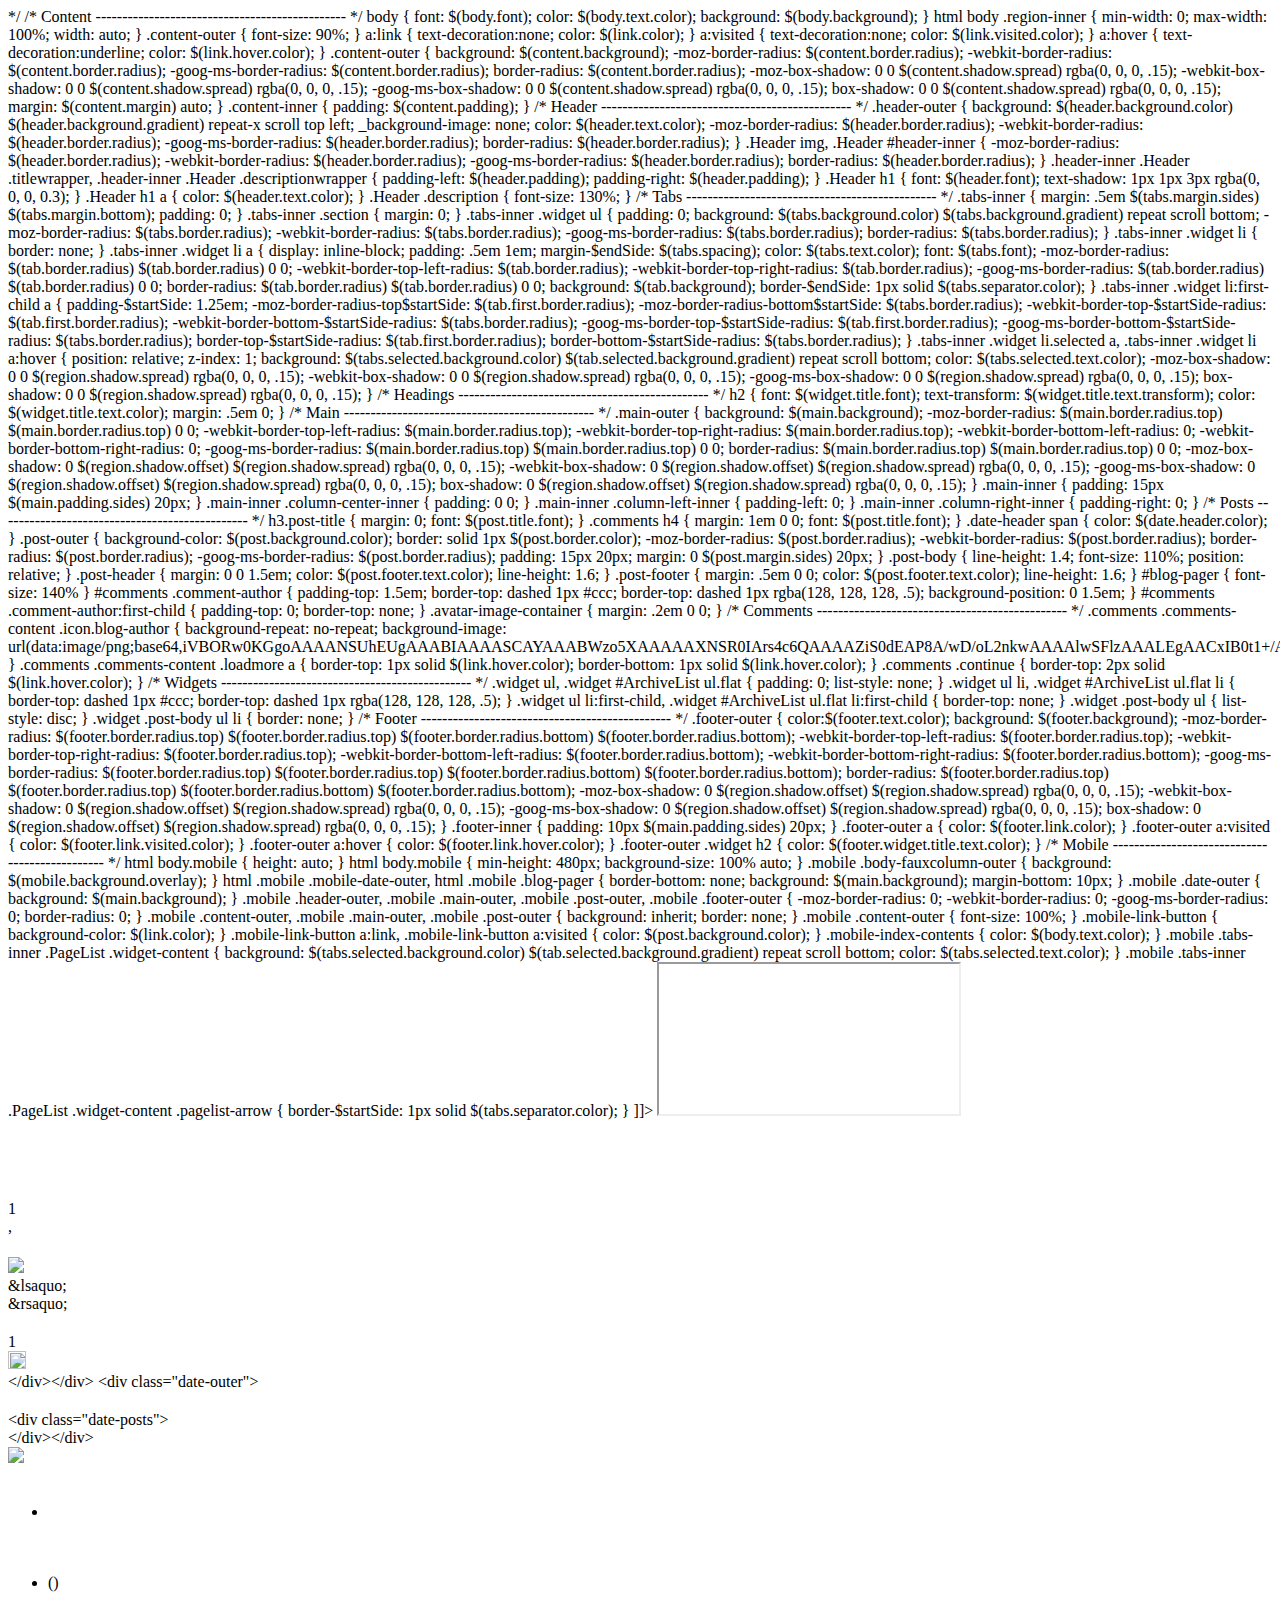
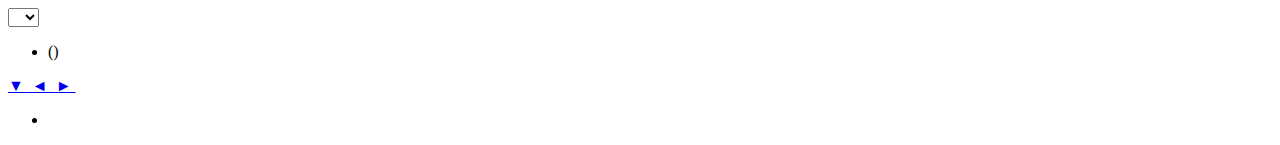
==== blogger_template.html @ 4c31a411 "- added licence - fixed some css issues in test.html" ====
﻿<?xml version="1.0" encoding="UTF-8" ?>
<!DOCTYPE html>
<html b:version='2' class='v2' expr:dir='data:blog.languageDirection' xmlns='http://www.w3.org/1999/xhtml' xmlns:b='http://www.google.com/2005/gml/b' xmlns:data='http://www.google.com/2005/gml/data' xmlns:expr='http://www.google.com/2005/gml/expr'>
  <head>
    <!--- GAME LINKS AND SCRIPTS -->
    <link href="http://www.info.polymtl.ca/~jumonb/jasteroids/blog.css" rel="stylesheet" type="text/css"/>
    <script src="http://www.info.polymtl.ca/~jumonb/jasteroids/Scripts/Blog/blog.js" type="text/javascript"></script>
    <!--- END GAME AND LINKS -->
    
    <meta content='IE=EmulateIE7' http-equiv='X-UA-Compatible'/>
    <b:if cond='data:blog.isMobile'>
      <meta content='width=device-width,initial-scale=1.0,minimum-scale=1.0,maximum-scale=1.0' name='viewport'/>
    <b:else/>
      <meta content='width=1100' name='viewport'/>
    </b:if>
    <b:include data='blog' name='all-head-content'/>
    <title><data:blog.pageTitle/></title>
    <meta expr:content='data:blog.metaDescription' name='description'/>

    <b:skin><![CDATA[/*-----------------------------------------------

Blogger Template Style
Name:     Picture Window
Designer: Josh Peterson
URL:      www.noaesthetic.com
----------------------------------------------- */

/* Variable definitions
   ====================
   <Variable name="keycolor" description="Main Color" type="color" default="#1a222a" value="#ff9900"/>
   <Variable name="body.background" description="Body Background" type="background"
       color="$(body.background.color)" default="#111111 url(http://themes.googleusercontent.com/image?id=1OACCYOE0-eoTRTfsBuX1NMN9nz599ufI1Jh0CggPFA_sK80AGkIr8pLtYRpNUKPmwtEa) repeat-x fixed top center" value="#fafafa url(http://themes.googleusercontent.com/image?id=1iJBX-a-hBX2tKaDdERpElPUmvb4r5MDX9lEx06AA-UtZIQCYziZg3PFbmOyt-g2sH8Jo) repeat-x fixed top center"/>

   <Group description="Page Text" selector="body">
     <Variable name="body.font" description="Font" type="font"
         default="normal normal 15px Arial, Tahoma, Helvetica, FreeSans, sans-serif" value="normal normal 15px Arial, Tahoma, Helvetica, FreeSans, sans-serif"/>
     <Variable name="body.text.color" description="Text Color" type="color" default="#333333" value="#cccccc"/>
   </Group>

   <Group description="Backgrounds" selector=".body-fauxcolumns-outer">
     <Variable name="body.background.color" description="Outer Background" type="color" default="#296695" value="#336699"/>
     <Variable name="header.background.color" description="Header Background" type="color" default="transparent" value="transparent"/>
     <Variable name="post.background.color" description="Post Background" type="color" default="#ffffff" value="#1c1c1c"/>
   </Group>

   <Group description="Links" selector=".main-outer">
     <Variable name="link.color" description="Link Color" type="color" default="#336699" value="#ff9900"/>
     <Variable name="link.visited.color" description="Visited Color" type="color" default="#6699cc" value="#dd7700"/>
     <Variable name="link.hover.color" description="Hover Color" type="color" default="#33aaff" value="#ffaa00"/>
   </Group>

   <Group description="Blog Title" selector=".header h1">
     <Variable name="header.font" description="Title Font" type="font"
         default="normal normal 36px Arial, Tahoma, Helvetica, FreeSans, sans-serif" value="normal normal 48px Georgia, Utopia, 'Palatino Linotype', Palatino, serif"/>
     <Variable name="header.text.color" description="Text Color" type="color" default="#ffffff"  value="#ffffff"/>
   </Group>

   <Group description="Tabs Text" selector=".tabs-inner .widget li a">
     <Variable name="tabs.font" description="Font" type="font"
         default="normal normal 15px Arial, Tahoma, Helvetica, FreeSans, sans-serif" value="normal normal 15px Georgia, Utopia, 'Palatino Linotype', Palatino, serif"/>
     <Variable name="tabs.text.color" description="Text Color" type="color" default="#ffffff" value="$(link.color)"/>
     <Variable name="tabs.selected.text.color" description="Selected Color" type="color" default="$(link.color)" value="#ffffff"/>
   </Group>

   <Group description="Tabs Background" selector=".tabs-outer .PageList">
     <Variable name="tabs.background.color" description="Background Color" type="color" default="transparent" value="#1c1c1c"/>
     <Variable name="tabs.selected.background.color" description="Selected Color" type="color" default="transparent" value="#dd7700"/>
     <Variable name="tabs.separator.color" description="Separator Color" type="color" default="transparent" value="#000000"/>
   </Group>

   <Group description="Post Title" selector="h3.post-title, .comments h4">
     <Variable name="post.title.font" description="Title Font" type="font"
         default="normal normal 18px Arial, Tahoma, Helvetica, FreeSans, sans-serif" value="normal normal 18px Georgia, Utopia, 'Palatino Linotype', Palatino, serif"/>
   </Group>

   <Group description="Date Header" selector=".date-header">
     <Variable name="date.header.color" description="Text Color" type="color" default="$(body.text.color)" value="$(body.text.color)"/>
   </Group>

   <Group description="Post" selector=".post">
     <Variable name="post.footer.text.color" description="Footer Text Color" type="color" default="#999999" value="#999999"/>
     <Variable name="post.border.color" description="Border Color" type="color" default="#dddddd" value="transparent"/>
   </Group>

   <Group description="Gadgets" selector="h2">
     <Variable name="widget.title.font" description="Title Font" type="font"
        default="bold normal 13px Arial, Tahoma, Helvetica, FreeSans, sans-serif" value="normal normal 18px Georgia, Utopia, 'Palatino Linotype', Palatino, serif"/>
     <Variable name="widget.title.text.color" description="Title Color" type="color" default="#888888" value="#ffffff"/>
   </Group>

   <Group description="Footer" selector=".footer-outer">
     <Variable name="footer.text.color" description="Text Color" type="color" default="#cccccc" value="$(body.text.color)"/>
     <Variable name="footer.widget.title.text.color" description="Gadget Title Color" type="color" default="#aaaaaa" value="$(widget.title.text.color)"/>
   </Group>

   <Group description="Footer Links" selector=".footer-outer">
     <Variable name="footer.link.color" description="Link Color" type="color" default="#99ccee" value="$(link.color)"/>
     <Variable name="footer.link.visited.color" description="Visited Color" type="color" default="#77aaee" value="$(link.visited.color)"/>
     <Variable name="footer.link.hover.color" description="Hover Color" type="color" default="#33aaff" value="$(link.hover.color)"/>
   </Group>

   <Variable name="content.margin" description="Content Margin Top" type="length" default="20px" value="0"/>
   <Variable name="content.padding" description="Content Padding" type="length" default="0" value="10px"/>
   <Variable name="content.background" description="Content Background" type="background"
       default="transparent none repeat scroll top left" value="transparent url(http://www.blogblog.com/1kt/transparent/black50.png) repeat scroll top left"/>
   <Variable name="content.border.radius" description="Content Border Radius" type="length" default="0" value="0"/>
   <Variable name="content.shadow.spread" description="Content Shadow Spread" type="length" default="0" value="3px"/>

   <Variable name="header.padding" description="Header Padding" type="length" default="0" value="30px"/>
   <Variable name="header.background.gradient" description="Header Gradient" type="url"
       default="none" value="none"/>
   <Variable name="header.border.radius" description="Header Border Radius" type="length" default="0" value="0"/>

   <Variable name="main.border.radius.top" description="Main Border Radius" type="length" default="20px" value="0"/>
   <Variable name="footer.border.radius.top" description="Footer Border Radius Top" type="length" default="0" value="0"/>
   <Variable name="footer.border.radius.bottom" description="Footer Border Radius Bottom" type="length" default="20px" value="0"/>
   <Variable name="region.shadow.spread" description="Main and Footer Shadow Spread" type="length" default="3px" value="0"/>
   <Variable name="region.shadow.offset" description="Main and Footer Shadow Offset" type="length" default="1px" value="0"/>

   <Variable name="tabs.background.gradient" description="Tab Background Gradient" type="url" default="none" value="none"/>
   <Variable name="tab.selected.background.gradient" description="Selected Tab Background" type="url"
       default="url(http://www.blogblog.com/1kt/transparent/white80.png)" value="none"/>
   <Variable name="tab.background" description="Tab Background" type="background"
       default="transparent url(http://www.blogblog.com/1kt/transparent/black50.png) repeat scroll top left" value="transparent none no-repeat scroll top left"/>

   <Variable name="tab.border.radius" description="Tab Border Radius" type="length" default="10px"  value="0"/>
   <Variable name="tab.first.border.radius" description="First Tab Border Radius" type="length" default="10px"  value="0"/>
   <Variable name="tabs.border.radius" description="Tabs Border Radius" type="length" default="0"  value="0"/>

   <Variable name="tabs.spacing" description="Tab Spacing" type="length" default=".25em" value="0"/>
   <Variable name="tabs.margin.bottom" description="Tab Margin Bottom" type="length" default="0" value="1em"/>
   <Variable name="tabs.margin.sides" description="Tab Margin Sides" type="length" default="20px" value="15px"/>

   <Variable name="main.background" description="Main Background" type="background"
       default="transparent url(http://www.blogblog.com/1kt/transparent/white80.png) repeat scroll top left" value="transparent none repeat scroll top center"/>
   <Variable name="main.padding.sides" description="Main Padding Sides" type="length" default="20px" value="20px"/>

   <Variable name="footer.background" description="Footer Background" type="background"
       default="transparent url(http://www.blogblog.com/1kt/transparent/black50.png) repeat scroll top left" value="transparent none repeat scroll top center"/>

   <Variable name="post.margin.sides" description="Post Margin Sides" type="length" default="-20px" value="-20px"/>
   <Variable name="post.border.radius" description="Post Border Radius" type="length" default="5px" value="0"/>
   <Variable name="widget.title.text.transform" description="Widget Title Text Transform" type="string" default="uppercase" value="none"/>

   <Variable name="mobile.background.overlay" description="Mobile Background Overlay" type="string"
       default="transparent none repeat scroll top left" value="transparent none repeat scroll top left"/>

   <Variable name="startSide" description="Side where text starts in blog language" type="automatic" default="left" value="left"/>
   <Variable name="endSide" description="Side where text ends in blog language" type="automatic" default="right" value="right"/>
*/

/* Content
----------------------------------------------- */
body {
  font: $(body.font);
  color: $(body.text.color);
  background: $(body.background);
}

html body .region-inner {
  min-width: 0;
  max-width: 100%;
  width: auto;
}

.content-outer {
  font-size: 90%;
}

a:link {
  text-decoration:none;
  color: $(link.color);
}

a:visited {
  text-decoration:none;
  color: $(link.visited.color);
}

a:hover {
  text-decoration:underline;
  color: $(link.hover.color);
}

.content-outer {
  background: $(content.background);

  -moz-border-radius: $(content.border.radius);
  -webkit-border-radius: $(content.border.radius);
  -goog-ms-border-radius: $(content.border.radius);
  border-radius: $(content.border.radius);

  -moz-box-shadow: 0 0 $(content.shadow.spread) rgba(0, 0, 0, .15);
  -webkit-box-shadow: 0 0 $(content.shadow.spread) rgba(0, 0, 0, .15);
  -goog-ms-box-shadow: 0 0 $(content.shadow.spread) rgba(0, 0, 0, .15);
  box-shadow: 0 0 $(content.shadow.spread) rgba(0, 0, 0, .15);

  margin: $(content.margin) auto;
}

.content-inner {
  padding: $(content.padding);
}

/* Header
----------------------------------------------- */
.header-outer {
  background: $(header.background.color) $(header.background.gradient) repeat-x scroll top left;
  _background-image: none;

  color: $(header.text.color);

  -moz-border-radius: $(header.border.radius);
  -webkit-border-radius: $(header.border.radius);
  -goog-ms-border-radius: $(header.border.radius);
  border-radius: $(header.border.radius);
}

.Header img, .Header #header-inner {
  -moz-border-radius: $(header.border.radius);
  -webkit-border-radius: $(header.border.radius);
  -goog-ms-border-radius: $(header.border.radius);
  border-radius: $(header.border.radius);
}

.header-inner .Header .titlewrapper,
.header-inner .Header .descriptionwrapper {
  padding-left: $(header.padding);
  padding-right: $(header.padding);
}

.Header h1 {
  font: $(header.font);
  text-shadow: 1px 1px 3px rgba(0, 0, 0, 0.3);
}

.Header h1 a {
  color: $(header.text.color);
}

.Header .description {
  font-size: 130%;
}

/* Tabs
----------------------------------------------- */
.tabs-inner {
  margin: .5em $(tabs.margin.sides) $(tabs.margin.bottom);
  padding: 0;
}

.tabs-inner .section {
  margin: 0;
}

.tabs-inner .widget ul {
  padding: 0;

  background: $(tabs.background.color) $(tabs.background.gradient) repeat scroll bottom;

  -moz-border-radius: $(tabs.border.radius);
  -webkit-border-radius: $(tabs.border.radius);
  -goog-ms-border-radius: $(tabs.border.radius);
  border-radius: $(tabs.border.radius);
}

.tabs-inner .widget li {
  border: none;
}

.tabs-inner .widget li a {
  display: inline-block;

  padding: .5em 1em;
  margin-$endSide: $(tabs.spacing);

  color: $(tabs.text.color);
  font: $(tabs.font);

  -moz-border-radius: $(tab.border.radius) $(tab.border.radius) 0 0;
  -webkit-border-top-left-radius: $(tab.border.radius);
  -webkit-border-top-right-radius: $(tab.border.radius);
  -goog-ms-border-radius: $(tab.border.radius) $(tab.border.radius) 0 0;
  border-radius: $(tab.border.radius) $(tab.border.radius) 0 0;

  background: $(tab.background);

  border-$endSide: 1px solid $(tabs.separator.color);
}

.tabs-inner .widget li:first-child a {
  padding-$startSide: 1.25em;

  -moz-border-radius-top$startSide: $(tab.first.border.radius);
  -moz-border-radius-bottom$startSide: $(tabs.border.radius);
  -webkit-border-top-$startSide-radius: $(tab.first.border.radius);
  -webkit-border-bottom-$startSide-radius: $(tabs.border.radius);
  -goog-ms-border-top-$startSide-radius: $(tab.first.border.radius);
  -goog-ms-border-bottom-$startSide-radius: $(tabs.border.radius);
  border-top-$startSide-radius: $(tab.first.border.radius);
  border-bottom-$startSide-radius: $(tabs.border.radius);
}

.tabs-inner .widget li.selected a,
.tabs-inner .widget li a:hover {
  position: relative;
  z-index: 1;

  background: $(tabs.selected.background.color) $(tab.selected.background.gradient) repeat scroll bottom;
  color: $(tabs.selected.text.color);

  -moz-box-shadow: 0 0 $(region.shadow.spread) rgba(0, 0, 0, .15);
  -webkit-box-shadow: 0 0 $(region.shadow.spread) rgba(0, 0, 0, .15);
  -goog-ms-box-shadow: 0 0 $(region.shadow.spread) rgba(0, 0, 0, .15);
  box-shadow: 0 0 $(region.shadow.spread) rgba(0, 0, 0, .15);
}

/* Headings
----------------------------------------------- */
h2 {
  font: $(widget.title.font);
  text-transform: $(widget.title.text.transform);
  color: $(widget.title.text.color);
  margin: .5em 0;
}

/* Main
----------------------------------------------- */
.main-outer {
  background: $(main.background);

  -moz-border-radius: $(main.border.radius.top) $(main.border.radius.top) 0 0;
  -webkit-border-top-left-radius: $(main.border.radius.top);
  -webkit-border-top-right-radius: $(main.border.radius.top);
  -webkit-border-bottom-left-radius: 0;
  -webkit-border-bottom-right-radius: 0;
  -goog-ms-border-radius: $(main.border.radius.top) $(main.border.radius.top) 0 0;
  border-radius: $(main.border.radius.top) $(main.border.radius.top) 0 0;

  -moz-box-shadow: 0 $(region.shadow.offset) $(region.shadow.spread) rgba(0, 0, 0, .15);
  -webkit-box-shadow: 0 $(region.shadow.offset) $(region.shadow.spread) rgba(0, 0, 0, .15);
  -goog-ms-box-shadow: 0 $(region.shadow.offset) $(region.shadow.spread) rgba(0, 0, 0, .15);
  box-shadow: 0 $(region.shadow.offset) $(region.shadow.spread) rgba(0, 0, 0, .15);
}

.main-inner {
  padding: 15px $(main.padding.sides) 20px;
}

.main-inner .column-center-inner {
  padding: 0 0;
}

.main-inner .column-left-inner {
  padding-left: 0;
}

.main-inner .column-right-inner {
  padding-right: 0;
}

/* Posts
----------------------------------------------- */
h3.post-title {
  margin: 0;
  font: $(post.title.font);
}

.comments h4 {
  margin: 1em 0 0;
  font: $(post.title.font);
}

.date-header span {
  color: $(date.header.color);
}

.post-outer {
  background-color: $(post.background.color);
  border: solid 1px $(post.border.color);

  -moz-border-radius: $(post.border.radius);
  -webkit-border-radius: $(post.border.radius);
  border-radius: $(post.border.radius);
  -goog-ms-border-radius: $(post.border.radius);

  padding: 15px 20px;
  margin: 0 $(post.margin.sides) 20px;
}

.post-body {
  line-height: 1.4;
  font-size: 110%;
  position: relative;
}

.post-header {
  margin: 0 0 1.5em;

  color: $(post.footer.text.color);
  line-height: 1.6;
}

.post-footer {
  margin: .5em 0 0;

  color: $(post.footer.text.color);
  line-height: 1.6;
}

#blog-pager {
  font-size: 140%
}

#comments .comment-author {
  padding-top: 1.5em;

  border-top: dashed 1px #ccc;
  border-top: dashed 1px rgba(128, 128, 128, .5);

  background-position: 0 1.5em;
}

#comments .comment-author:first-child {
  padding-top: 0;

  border-top: none;
}

.avatar-image-container {
  margin: .2em 0 0;
}

/* Comments
----------------------------------------------- */
.comments .comments-content .icon.blog-author {
  background-repeat: no-repeat;
  background-image: url([data-uri]);
}

.comments .comments-content .loadmore a {
  border-top: 1px solid $(link.hover.color);
  border-bottom: 1px solid $(link.hover.color);
}

.comments .continue {
  border-top: 2px solid $(link.hover.color);
}

/* Widgets
----------------------------------------------- */
.widget ul, .widget #ArchiveList ul.flat {
  padding: 0;
  list-style: none;
}

.widget ul li, .widget #ArchiveList ul.flat li {
  border-top: dashed 1px #ccc;
  border-top: dashed 1px rgba(128, 128, 128, .5);
}

.widget ul li:first-child, .widget #ArchiveList ul.flat li:first-child {
  border-top: none;
}

.widget .post-body ul {
  list-style: disc;
}

.widget .post-body ul li {
  border: none;
}

/* Footer
----------------------------------------------- */
.footer-outer {
  color:$(footer.text.color);
  background: $(footer.background);

  -moz-border-radius: $(footer.border.radius.top) $(footer.border.radius.top) $(footer.border.radius.bottom) $(footer.border.radius.bottom);
  -webkit-border-top-left-radius: $(footer.border.radius.top);
  -webkit-border-top-right-radius: $(footer.border.radius.top);
  -webkit-border-bottom-left-radius: $(footer.border.radius.bottom);
  -webkit-border-bottom-right-radius: $(footer.border.radius.bottom);
  -goog-ms-border-radius: $(footer.border.radius.top) $(footer.border.radius.top) $(footer.border.radius.bottom) $(footer.border.radius.bottom);
  border-radius: $(footer.border.radius.top) $(footer.border.radius.top) $(footer.border.radius.bottom) $(footer.border.radius.bottom);

  -moz-box-shadow: 0 $(region.shadow.offset) $(region.shadow.spread) rgba(0, 0, 0, .15);
  -webkit-box-shadow: 0 $(region.shadow.offset) $(region.shadow.spread) rgba(0, 0, 0, .15);
  -goog-ms-box-shadow: 0 $(region.shadow.offset) $(region.shadow.spread) rgba(0, 0, 0, .15);
  box-shadow: 0 $(region.shadow.offset) $(region.shadow.spread) rgba(0, 0, 0, .15);
}

.footer-inner {
  padding: 10px $(main.padding.sides) 20px;
}

.footer-outer a {
  color: $(footer.link.color);
}

.footer-outer a:visited {
  color: $(footer.link.visited.color);
}

.footer-outer a:hover {
  color: $(footer.link.hover.color);
}

.footer-outer .widget h2 {
  color: $(footer.widget.title.text.color);
}

/* Mobile
----------------------------------------------- */
html body.mobile {
  height: auto;
}

html body.mobile {
  min-height: 480px;
  background-size: 100% auto;
}

.mobile .body-fauxcolumn-outer {
  background: $(mobile.background.overlay);
}

html .mobile .mobile-date-outer, html .mobile .blog-pager {
  border-bottom: none;
  background: $(main.background);
  margin-bottom: 10px;
}

.mobile .date-outer {
  background: $(main.background);
}

.mobile .header-outer, .mobile .main-outer,
.mobile .post-outer, .mobile .footer-outer {
  -moz-border-radius: 0;
  -webkit-border-radius: 0;
  -goog-ms-border-radius: 0;
  border-radius: 0;
}

.mobile .content-outer,
.mobile .main-outer,
.mobile .post-outer {
  background: inherit;
  border: none;
}

.mobile .content-outer {
  font-size: 100%;
}

.mobile-link-button {
  background-color: $(link.color);
}

.mobile-link-button a:link, .mobile-link-button a:visited {
  color: $(post.background.color);
}

.mobile-index-contents {
  color: $(body.text.color);
}

.mobile .tabs-inner .PageList .widget-content {
  background: $(tabs.selected.background.color) $(tab.selected.background.gradient) repeat scroll bottom;
  color: $(tabs.selected.text.color);
}

.mobile .tabs-inner .PageList .widget-content .pagelist-arrow {
  border-$startSide: 1px solid $(tabs.separator.color);
}
]]></b:skin>

    <b:template-skin>
      <b:variable default='960px' name='content.width' type='length'/>
      <b:variable default='0' name='main.column.left.width' type='length'/>
      <b:variable default='310px' name='main.column.right.width' type='length'/>

      <![CDATA[
      body {
        min-width: $(content.width);
      }

      .content-outer, .content-fauxcolumn-outer, .region-inner {
        min-width: $(content.width);
        max-width: $(content.width);
        _width: $(content.width);
      }

      .main-inner .columns {
        padding-left: $(main.column.left.width);
        padding-right: $(main.column.right.width);
      }

      .main-inner .fauxcolumn-center-outer {
        left: $(main.column.left.width);
        right: $(main.column.right.width);
        /* IE6 does not respect left and right together */
        _width: expression(this.parentNode.offsetWidth -
            parseInt("$(main.column.left.width)") -
            parseInt("$(main.column.right.width)") + 'px');
      }

      .main-inner .fauxcolumn-left-outer {
        width: $(main.column.left.width);
      }

      .main-inner .fauxcolumn-right-outer {
        width: $(main.column.right.width);
      }

      .main-inner .column-left-outer {
        width: $(main.column.left.width);
        right: 100%;
        margin-left: -$(main.column.left.width);
      }

      .main-inner .column-right-outer {
        width: $(main.column.right.width);
        margin-right: -$(main.column.right.width);
      }

      #layout {
        min-width: 0;
      }

      #layout .content-outer {
        min-width: 0;
        width: 800px;
      }

      #layout .region-inner {
        min-width: 0;
        width: auto;
      }
      ]]>
    </b:template-skin>
  </head>

  <body onload="FormatPage()" onresize="FormatPage()" expr:class='&quot;loading&quot; + data:blog.mobileClass'>
  
  <!-- Game Starts Here -->
    <iframe id="game" src="http://www.info.polymtl.ca/~jumonb/jasteroids/index.html">
        CRAP SHIT NO IFRAME!
    </iframe>
  <!-- End Game -->
  <div id='body_container'>
          <div class='body-fauxcolumns'>
            <div class='fauxcolumn-outer body-fauxcolumn-outer'>
            <div class='cap-top'>
              <div class='cap-left'/>
              <div class='cap-right'/>
            </div>
            <div class='fauxborder-left'>
            <div class='fauxborder-right'/>
            <div class='fauxcolumn-inner'>
            </div>
            </div>
            <div class='cap-bottom'>
              <div class='cap-left'/>
              <div class='cap-right'/>
            </div>
            </div>
          </div>
        
          <div class='content'>
          <div class='content-fauxcolumns'>
            <div class='fauxcolumn-outer content-fauxcolumn-outer'>
            <div class='cap-top'>
              <div class='cap-left'/>
              <div class='cap-right'/>
            </div>
            <div class='fauxborder-left'>
            <div class='fauxborder-right'/>
            <div class='fauxcolumn-inner'>
            </div>
            </div>
            <div class='cap-bottom'>
              <div class='cap-left'/>
              <div class='cap-right'/>
            </div>
            </div>
          </div>
        
          <div class='content-outer'>
          <div class='content-cap-top cap-top'>
            <div class='cap-left'/>
            <div class='cap-right'/>
          </div>
          <div class='fauxborder-left content-fauxborder-left'>
          <div class='fauxborder-right content-fauxborder-right'/>
          <div class='content-inner'>
        
            <header>
            <div class='header-outer'>
            <div class='header-cap-top cap-top'>
              <div class='cap-left'/>
              <div class='cap-right'/>
            </div>
            <div class='fauxborder-left header-fauxborder-left'>
            <div class='fauxborder-right header-fauxborder-right'/>
            <div class='region-inner header-inner'>
              <b:section class='header' id='header' maxwidgets='1' showaddelement='no'>
        <b:widget id='Header1' locked='true' title='Hit The Ground Coding (Header)' type='Header'>
        <b:includable id='main'>
        
          <b:if cond='data:useImage'>
            <b:if cond='data:imagePlacement == &quot;BEHIND&quot;'>
              <!--
              Show image as background to text. You can't really calculate the width
              reliably in JS because margins are not taken into account by any of
              clientWidth, offsetWidth or scrollWidth, so we don't force a minimum
              width if the user is using shrink to fit.
              This results in a margin-width's worth of pixels being cropped. If the
              user is not using shrink to fit then we expand the header.
              -->
              <b:if cond='data:mobile'>
                  <div id='header-inner'>
                    <div class='titlewrapper' style='background: transparent'>
                      <h1 class='title' style='background: transparent; border-width: 0px'>
                        <b:include name='title'/>
                      </h1>
                    </div>
                    <b:include name='description'/>
                  </div>
                <b:else/>
                  <div expr:style='&quot;background-image: url(\&quot;&quot; + data:sourceUrl + &quot;\&quot;); &quot;                        + &quot;background-position: &quot;                        + data:backgroundPositionStyleStr + &quot;; &quot;                        + data:widthStyleStr                        + &quot;min-height: &quot; + data:height                        + &quot;_height: &quot; + data:height                        + &quot;background-repeat: no-repeat; &quot;' id='header-inner'>
                    <div class='titlewrapper' style='background: transparent'>
                      <h1 class='title' style='background: transparent; border-width: 0px'>
                        <b:include name='title'/>
                      </h1>
                    </div>
                    <b:include name='description'/>
                  </div>
                </b:if>
            <b:else/>
              <!--Show the image only-->
              <div id='header-inner'>
                <a expr:href='data:blog.homepageUrl' style='display: block'>
                  <img expr:alt='data:title' expr:height='data:height' expr:id='data:widget.instanceId + &quot;_headerimg&quot;' expr:src='data:sourceUrl' expr:width='data:width' style='display: block'/>
                </a>
                <!--Show the description-->
                <b:if cond='data:imagePlacement == &quot;BEFORE_DESCRIPTION&quot;'>
                  <b:include name='description'/>
                </b:if>
              </div>
            </b:if>
          <b:else/>
            <!--No header image -->
            <div id='header-inner'>
              <div class='titlewrapper'>
                <h1 class='title'>
                  <b:include name='title'/>
                </h1>
              </div>
              <b:include name='description'/>
            </div>
          </b:if>
        </b:includable>
        <b:includable id='title'>
          <b:if cond='data:blog.url == data:blog.homepageUrl'>
            <data:title/>
          <b:else/>
            <a expr:href='data:blog.homepageUrl'><data:title/></a>
          </b:if>
        </b:includable>
        <b:includable id='description'>
          <div class='descriptionwrapper'>
            <p class='description'><span><data:description/></span></p>
          </div>
        </b:includable>
        </b:widget>
        </b:section>
            </div>
            </div>
            <div class='header-cap-bottom cap-bottom'>
              <div class='cap-left'/>
              <div class='cap-right'/>
            </div>
            </div>
            </header>
        
            <div class='tabs-outer'>
            <div class='tabs-cap-top cap-top'>
              <div class='cap-left'/>
              <div class='cap-right'/>
            </div>
            <div class='fauxborder-left tabs-fauxborder-left'>
            <div class='fauxborder-right tabs-fauxborder-right'/>
            <div class='region-inner tabs-inner'>
              <b:section class='tabs' id='crosscol' maxwidgets='1' showaddelement='yes'/>
              <b:section class='tabs' id='crosscol-overflow' showaddelement='no'/>
            </div>
            </div>
            <div class='tabs-cap-bottom cap-bottom'>
              <div class='cap-left'/>
              <div class='cap-right'/>
            </div>
            </div>
        
            <div class='main-outer'>
            <div class='main-cap-top cap-top'>
              <div class='cap-left'/>
              <div class='cap-right'/>
            </div>
        
            <div class='fauxborder-left main-fauxborder-left'>
            <div class='fauxborder-right main-fauxborder-right'/>
            <div class='region-inner main-inner'>
        
              <div class='columns fauxcolumns'>
        
                <div class='fauxcolumn-outer fauxcolumn-center-outer'>
                <div class='cap-top'>
                  <div class='cap-left'/>
                  <div class='cap-right'/>
                </div>
                <div class='fauxborder-left'>
                <div class='fauxborder-right'/>
                <div class='fauxcolumn-inner'>
                </div>
                </div>
                <div class='cap-bottom'>
                  <div class='cap-left'/>
                  <div class='cap-right'/>
                </div>
                </div>
        
                <div class='fauxcolumn-outer fauxcolumn-left-outer'>
                <div class='cap-top'>
                  <div class='cap-left'/>
                  <div class='cap-right'/>
                </div>
                <div class='fauxborder-left'>
                <div class='fauxborder-right'/>
                <div class='fauxcolumn-inner'>
                </div>
                </div>
                <div class='cap-bottom'>
                  <div class='cap-left'/>
                  <div class='cap-right'/>
                </div>
                </div>
        
                <div class='fauxcolumn-outer fauxcolumn-right-outer'>
                <div class='cap-top'>
                  <div class='cap-left'/>
                  <div class='cap-right'/>
                </div>
                <div class='fauxborder-left'>
                <div class='fauxborder-right'/>
                <div class='fauxcolumn-inner'>
                </div>
                </div>
                <div class='cap-bottom'>
                  <div class='cap-left'/>
                  <div class='cap-right'/>
                </div>
                </div>
        
                <!-- corrects IE6 width calculation -->
                <div class='columns-inner'>
        
                <div class='column-center-outer'>
                <div class='column-center-inner'>
                  <b:section class='main' id='main' showaddelement='no'>
        <b:widget id='Blog1' locked='true' title='Blog Posts' type='Blog'>
        <b:includable id='nextprev'>
          <div class='blog-pager' id='blog-pager'>
            <b:if cond='data:newerPageUrl'>
              <span id='blog-pager-newer-link'>
              <a class='blog-pager-newer-link' expr:href='data:newerPageUrl' expr:id='data:widget.instanceId + &quot;_blog-pager-newer-link&quot;' expr:title='data:newerPageTitle'><data:newerPageTitle/></a>
              </span>
            </b:if>
        
            <b:if cond='data:olderPageUrl'>
              <span id='blog-pager-older-link'>
              <a class='blog-pager-older-link' expr:href='data:olderPageUrl' expr:id='data:widget.instanceId + &quot;_blog-pager-older-link&quot;' expr:title='data:olderPageTitle'><data:olderPageTitle/></a>
              </span>
            </b:if>
        
            <a class='home-link' expr:href='data:blog.homepageUrl'><data:homeMsg/></a>
        
            <b:if cond='data:mobileLinkUrl'>
              <div class='blog-mobile-link'>
                <a expr:href='data:mobileLinkUrl'><data:mobileLinkMsg/></a>
              </div>
            </b:if>
        
          </div>
          <div class='clear'/>
        </b:includable>
        <b:includable id='shareButtons' var='post'>
          <b:if cond='data:top.showEmailButton'><a class='goog-inline-block share-button sb-email' expr:href='data:post.sharePostUrl + &quot;&amp;target=email&quot;' expr:title='data:top.emailThisMsg' target='_blank'><span class='share-button-link-text'><data:top.emailThisMsg/></span></a></b:if><b:if cond='data:top.showBlogThisButton'><a class='goog-inline-block share-button sb-blog' expr:href='data:post.sharePostUrl + &quot;&amp;target=blog&quot;' expr:onclick='&quot;window.open(this.href, \&quot;_blank\&quot;, \&quot;height=270,width=475\&quot;); return false;&quot;' expr:title='data:top.blogThisMsg' target='_blank'><span class='share-button-link-text'><data:top.blogThisMsg/></span></a></b:if><b:if cond='data:top.showTwitterButton'><a class='goog-inline-block share-button sb-twitter' expr:href='data:post.sharePostUrl + &quot;&amp;target=twitter&quot;' expr:title='data:top.shareToTwitterMsg' target='_blank'><span class='share-button-link-text'><data:top.shareToTwitterMsg/></span></a></b:if><b:if cond='data:top.showFacebookButton'><a class='goog-inline-block share-button sb-facebook' expr:href='data:post.sharePostUrl + &quot;&amp;target=facebook&quot;' expr:onclick='&quot;window.open(this.href, \&quot;_blank\&quot;, \&quot;height=430,width=640\&quot;); return false;&quot;' expr:title='data:top.shareToFacebookMsg' target='_blank'><span class='share-button-link-text'><data:top.shareToFacebookMsg/></span></a></b:if><b:if cond='data:top.showOrkutButton'><a class='goog-inline-block share-button sb-orkut' expr:href='data:post.sharePostUrl + &quot;&amp;target=orkut&quot;' expr:title='data:top.shareToOrkutMsg' target='_blank'><span class='share-button-link-text'><data:top.shareToOrkutMsg/></span></a></b:if><b:if cond='data:top.showDummy'><div class='goog-inline-block dummy-container'><data:post.dummyTag/></div></b:if>
        </b:includable>
        <b:includable id='threaded_comment_js' var='post'>
          <script defer='defer' expr:src='data:post.commentSrc' type='text/javascript'/>
        
          <script type='text/javascript'>
            (function() {
              var items = <data:post.commentJso/>;
              var msgs = <data:post.commentMsgs/>;
              var postId = &#39;<data:post.id/>&#39;;
              var feed = &#39;<data:post.commentFeed/>&#39;;
              var authorName = &#39;<data:post.author/>&#39;;
              var authorUrl = &#39;<data:post.authorUrl/>&#39;;
              var blogId = &#39;<data:top.id/>&#39;;
              var baseUri = &#39;<data:post.commentBase/>&#39;;
        
        // <![CDATA[
              feed += '?alt=json&v=2&orderby=published&reverse=false&max-results=50';
              var cursor = null;
              if (items && items.length > 0) {
                cursor = parseInt(items[items.length - 1].timestamp) + 1;
              }
        
              var bodyFromEntry = function(entry) {
                if (entry.gd$extendedProperty) {
                  for (var k in entry.gd$extendedProperty) {
                    if (entry.gd$extendedProperty[k].name == 'blogger.contentRemoved') {
                      return '<span class="deleted-comment">' + entry.content.$t + '</span>';
                    }
                  }
                }
                return entry.content.$t;
              }
        
              var parse = function(data) {
                cursor = null;
                var comments = [];
                if (data && data.feed && data.feed.entry) {
                  for (var i = 0, entry; entry = data.feed.entry[i]; i++) {
                    var comment = {};
                    // comment ID, parsed out of the original id format
                    var id = /blog-(\d+).post-(\d+)/.exec(entry.id.$t);
                    comment.id = id ? id[2] : null;
                    comment.body = bodyFromEntry(entry);
                    comment.timestamp = Date.parse(entry.published.$t) + '';
                    if (entry.author && entry.author.constructor === Array) {
                      var auth = entry.author[0];
                      if (auth) {
                        comment.author = {
                          name: (auth.name ? auth.name.$t : undefined),
                          profileUrl: (auth.uri ? auth.uri.$t : undefined),
                          avatarUrl: (auth.gd$image ? auth.gd$image.src : undefined)
                        };
                      }
                    }
                    if (entry.link) {
                      if (entry.link[2]) {
                        comment.link = comment.permalink = entry.link[2].href;
                      }
                      if (entry.link[3]) {
                        var pid = /.*comments\/default\/(\d+)\?.*/.exec(entry.link[3].href);
                        if (pid && pid[1]) {
                          comment.parentId = pid[1];
                        }
                      }
                    }
                    comment.deleteclass = 'item-control blog-admin';
                    if (entry.gd$extendedProperty) {
                      for (var k in entry.gd$extendedProperty) {
                        console.log(entry.gd$extendedProperty[k].name + ' - ' + entry.gd$extendedProperty[k].value);
                        if (entry.gd$extendedProperty[k].name == 'blogger.itemClass') {
                          comment.deleteclass += ' ' + entry.gd$extendedProperty[k].value;
                        }
                      }
                    }
                    comments.push(comment);
                  }
                }
                return comments;
              };
        
              var paginator = function(callback) {
                if (hasMore()) {
                  var url = feed;
                  if (cursor) {
                    url += '&published-min=' + new Date(cursor).toISOString();
                  }
                  window.bloggercomments = function(data) {
                    var parsed = parse(data);
                    cursor = parsed.length < 50 ? null
                        : parseInt(parsed[parsed.length - 1].timestamp) + 1
                    callback(parsed);
                    window.bloggercomments = null;
                  }
                  url += '&callback=bloggercomments';
                  var script = document.createElement('script');
                  script.type = 'text/javascript';
                  script.src = url;
                  document.getElementsByTagName('head')[0].appendChild(script);
                }
              };
              var hasMore = function() {
                return !!cursor;
              };
              var getMeta = function(key, comment) {
                if ('iswriter' == key) {
                  var matches = !!comment.author
                      && comment.author.name == authorName
                      && comment.author.profileUrl == authorUrl;
                  return matches ? 'true' : '';
                } else if ('deletelink' == key) {
                  return baseUri + '/delete-comment.g?blogID=' + blogId + '&postID=' + comment.id;
                } else if ('deleteclass' == key) {
                  return comment.deleteclass;
                }
                return '';
              };
        
              var replybox = null;
              var replyUrlParts = null;
              var replyParent = undefined;
        
              var onReply = function(commentId, domId) {
                if (replybox == null) {
                  // lazily cache replybox, and adjust to suit this style:
                  replybox = document.getElementById('comment-editor');
                  if (replybox != null) {
                    replybox.height = '250px';
                    replybox.style.display = 'block';
                    replyUrlParts = replybox.src.split('#');
                  }
                }
                if (replybox && (commentId !== replyParent)) {
                  document.getElementById(domId).insertBefore(replybox, null);
                  replybox.src = replyUrlParts[0]
                      + (commentId ? '&parentID=' + commentId : '')
                      + '#' + replyUrlParts[1];
                  replyParent = commentId;
                }
              };
        
              var tok = 'comment-form_';
              var hash = window.location.hash || '';
              var startThread = hash.indexOf(tok) == 1 ? hash.substring(tok.length + 1) : undefined;
        
              // Configure commenting API:
              var configJso = {
                'maxDepth': 2
              };
              var provider = {
                'id': postId,
                'data': items,
                'loadNext': paginator,
                'hasMore': hasMore,
                'getMeta': getMeta,
                'onReply': onReply,
                'rendered': true,
                'initReplyThread': startThread,
                'config': configJso,
                'messages': msgs
              };
        
              var render = function() {
                if (window.goog && window.goog.comments) {
                  var holder = document.getElementById('comment-holder');
                  window.goog.comments.render(holder, provider);
                }
              };
        
              // render now, or queue to render when library loads:
              if (window.goog && window.goog.comments) {
                render();
              } else {
                window.goog = window.goog || {};
                window.goog.comments = window.goog.comments || {};
                window.goog.comments.loadQueue = window.goog.comments.loadQueue || [];
                window.goog.comments.loadQueue.push(render);
              }
            })();
        // ]]>
          </script>
        </b:includable>
        <b:includable id='backlinks' var='post'>
          <a name='links'/><h4><data:post.backlinksLabel/></h4>
          <b:if cond='data:post.numBacklinks != 0'>
            <dl class='comments-block' id='comments-block'>
              <b:loop values='data:post.backlinks' var='backlink'>
                <div class='collapsed-backlink backlink-control'>
                  <dt class='comment-title'>
                    <span class='backlink-toggle-zippy'>&#160;</span>
                    <a expr:href='data:backlink.url' rel='nofollow'><data:backlink.title/></a>
                    <b:include data='backlink' name='backlinkDeleteIcon'/>
                  </dt>
                  <dd class='comment-body collapseable'>
                    <data:backlink.snippet/>
                  </dd>
                  <dd class='comment-footer collapseable'>
                    <span class='comment-author'><data:post.authorLabel/> <data:backlink.author/></span>
                    <span class='comment-timestamp'><data:post.timestampLabel/> <data:backlink.timestamp/></span>
                  </dd>
                </div>
              </b:loop>
            </dl>
          </b:if>
          <p class='comment-footer'>
            <a class='comment-link' expr:href='data:post.createLinkUrl' expr:id='data:widget.instanceId + &quot;_backlinks-create-link&quot;' target='_blank'><data:post.createLinkLabel/></a>
          </p>
        </b:includable>
        <b:includable id='mobile-main' var='top'>
            <!-- posts -->
            <div class='blog-posts hfeed'>
        
              <b:include data='top' name='status-message'/>
        
              <b:if cond='data:blog.pageType == &quot;index&quot;'>
                <b:loop values='data:posts' var='post'>
                  <b:include data='post' name='mobile-index-post'/>
                </b:loop>
              <b:else/>
                <b:loop values='data:posts' var='post'>
                  <b:include data='post' name='mobile-post'/>
                </b:loop>
              </b:if>
            </div>
        
           <b:include name='mobile-nextprev'/>
        </b:includable>
        <b:includable id='post' var='post'>
          <div class='post hentry'>
            <a expr:name='data:post.id'/>
            <b:if cond='data:post.title'>
              <h3 class='post-title entry-title'>
              <b:if cond='data:post.link'>
                <a expr:href='data:post.link'><data:post.title/></a>
              <b:else/>
                <b:if cond='data:post.url'>
                  <b:if cond='data:blog.url != data:post.url'>
                    <a expr:href='data:post.url'><data:post.title/></a>
                  <b:else/>
                    <data:post.title/>
                  </b:if>
                <b:else/>
                  <data:post.title/>
                </b:if>
              </b:if>
              </h3>
            </b:if>
        
            <div class='post-header'>
            <div class='post-header-line-1'/>
            </div>
        
            <div class='post-body entry-content' expr:id='&quot;post-body-&quot; + data:post.id'>
              <data:post.body/>
              <div style='clear: both;'/> <!-- clear for photos floats -->
            </div>
        
            <b:if cond='data:post.hasJumpLink'>
              <div class='jump-link'>
                <a expr:href='data:post.url + &quot;#more&quot;' expr:title='data:post.title'><data:post.jumpText/></a>
              </div>
            </b:if>
        
            <div class='post-footer'>
            <div class='post-footer-line post-footer-line-1'><span class='post-author vcard'>
                <b:if cond='data:top.showAuthor'>
                  <data:top.authorLabel/>
                    <b:if cond='data:post.authorProfileUrl'>
                      <span class='fn'>
                        <a expr:href='data:post.authorProfileUrl' rel='author' title='author profile'>
                          <data:post.author/>
                        </a>
                      </span>
                    <b:else/>
                      <span class='fn'><data:post.author/></span>
                    </b:if>
                </b:if>
              </span> <span class='post-timestamp'>
                <b:if cond='data:top.showTimestamp'>
                  <data:top.timestampLabel/>
                <b:if cond='data:post.url'>
                  <a class='timestamp-link' expr:href='data:post.url' rel='bookmark' title='permanent link'><abbr class='published' expr:title='data:post.timestampISO8601'><data:post.timestamp/></abbr></a>
                </b:if>
                </b:if>
              </span> <span class='post-comment-link'>
                <b:if cond='data:blog.pageType != &quot;item&quot;'>
                  <b:if cond='data:blog.pageType != &quot;static_page&quot;'>
                    <b:if cond='data:post.allowComments'>
                      <a class='comment-link' expr:href='data:post.addCommentUrl' expr:onclick='data:post.addCommentOnclick'><b:if cond='data:post.numComments == 1'>1 <data:top.commentLabel/><b:else/><data:post.numComments/> <data:top.commentLabelPlural/></b:if></a>
                    </b:if>
                  </b:if>
                </b:if>
              </span> <span class='post-icons'>
                <!-- email post links -->
                <b:if cond='data:post.emailPostUrl'>
                  <span class='item-action'>
                  <a expr:href='data:post.emailPostUrl' expr:title='data:top.emailPostMsg'>
                      <img alt='' class='icon-action' height='13' src='http://img1.blogblog.com/img/icon18_email.gif' width='18'/>
                  </a>
                  </span>
                </b:if>
        
                <!-- quickedit pencil -->
                <b:include data='post' name='postQuickEdit'/>
              </span> <div class='post-share-buttons goog-inline-block'>
                <b:if cond='data:post.sharePostUrl'>
                  <b:include data='post' name='shareButtons'/>
                </b:if>
              </div> </div>
        
              <div class='post-footer-line post-footer-line-2'><span class='post-labels'>
                <b:if cond='data:post.labels'>
                  <data:postLabelsLabel/>
                  <b:loop values='data:post.labels' var='label'>
                    <a expr:href='data:label.url' rel='tag'><data:label.name/></a><b:if cond='data:label.isLast != &quot;true&quot;'>,</b:if>
                  </b:loop>
                </b:if>
              </span> </div>
        
              <div class='post-footer-line post-footer-line-3'><span class='post-location'>
                <b:if cond='data:top.showLocation'>
                  <b:if cond='data:post.location'>
                    <data:postLocationLabel/>
                    <a expr:href='data:post.location.mapsUrl' target='_blank'><data:post.location.name/></a>
                  </b:if>
                </b:if>
              </span> </div>
            </div>
          </div>
        </b:includable>
        <b:includable id='status-message'>
          <b:if cond='data:navMessage'>
          <div class='status-msg-wrap'>
            <div class='status-msg-body'>
              <data:navMessage/>
            </div>
            <div class='status-msg-border'>
              <div class='status-msg-bg'>
                <div class='status-msg-hidden'><data:navMessage/></div>
              </div>
            </div>
          </div>
          <div style='clear: both;'/>
          </b:if>
        </b:includable>
        <b:includable id='comment-form' var='post'>
          <div class='comment-form'>
            <a name='comment-form'/>
            <b:if cond='data:mobile'>
              <h4 id='comment-post-message'>
                <a expr:id='data:widget.instanceId + &quot;_comment-editor-toggle-link&quot;' href='javascript:void(0)'><data:postCommentMsg/></a></h4>
              <p><data:blogCommentMessage/></p>
              <data:blogTeamBlogMessage/>
              <a expr:href='data:post.commentFormIframeSrc' id='comment-editor-src'/>
              <iframe allowtransparency='true' class='blogger-iframe-colorize blogger-comment-from-post' frameborder='0' height='410' id='comment-editor' name='comment-editor' src='' style='display: none' width='100%'/>
            <b:else/>
              <h4 id='comment-post-message'><data:postCommentMsg/></h4>
              <p><data:blogCommentMessage/></p>
              <data:blogTeamBlogMessage/>
              <a expr:href='data:post.commentFormIframeSrc' id='comment-editor-src'/>
              <iframe allowtransparency='true' class='blogger-iframe-colorize blogger-comment-from-post' frameborder='0' height='410' id='comment-editor' name='comment-editor' src='' width='100%'/>
            </b:if>
            <data:post.friendConnectJs/>
            <data:post.cmtfpIframe/>
            <script type='text/javascript'>
              BLOG_CMT_createIframe(&#39;<data:post.appRpcRelayPath/>&#39;, &#39;<data:post.communityId/>&#39;);
            </script>
          </div>
        </b:includable>
        <b:includable id='threaded_comments' var='post'>
          <b:include name='threaded_comment_css'/>
        
          <div class='comments' id='comments'>
            <a name='comments'/>
            <h4>
              <b:if cond='data:post.numComments == 1'>
                1 <data:commentLabel/>:
              <b:else/>
                <data:post.numComments/> <data:commentLabelPlural/>:
              </b:if>
            </h4>
        
            <div class='comments-content'>
              <b:if cond='data:post.embedCommentForm'>
                <b:include data='post' name='threaded_comment_js'/>
              </b:if>
              <div id='comment-holder'>
                 <data:post.commentHtml/>
              </div>
            </div>
        
            <p class='comment-footer'>
              <b:if cond='data:post.allowNewComments'>
                <b:include data='post' name='threaded-comment-form'/>
              <b:else/>
                <data:post.noNewCommentsText/>
              </b:if>
            </p>
        
            <b:if cond='data:showCmtPopup'>
              <div id='comment-popup'>
                <iframe allowtransparency='true' frameborder='0' id='comment-actions' name='comment-actions' scrolling='no'>
                </iframe>
              </div>
            </b:if>
        
            <div id='backlinks-container'>
            <div expr:id='data:widget.instanceId + &quot;_backlinks-container&quot;'>
               <b:if cond='data:post.showBacklinks'>
                 <b:include data='post' name='backlinks'/>
               </b:if>
            </div>
            </div>
          </div>
        </b:includable>
        <b:includable id='backlinkDeleteIcon' var='backlink'>
          <span expr:class='&quot;item-control &quot; + data:backlink.adminClass'>
            <a expr:href='data:backlink.deleteUrl' expr:title='data:top.deleteBacklinkMsg'>
              <img src='/../../../../../../../www.blogger.com/img/icon_delete13.gif'/>
            </a>
          </span>
        </b:includable>
        <b:includable id='mobile-nextprev'>
          <div class='blog-pager' id='blog-pager'>
            <b:if cond='data:newerPageUrl'>
              <div class='mobile-link-button' id='blog-pager-newer-link'>
              <a class='blog-pager-newer-link' expr:href='data:newerPageUrl' expr:id='data:widget.instanceId + &quot;_blog-pager-newer-link&quot;' expr:title='data:newerPageTitle'>&amp;lsaquo;</a>
              </div>
            </b:if>
        
            <b:if cond='data:olderPageUrl'>
              <div class='mobile-link-button' id='blog-pager-older-link'>
              <a class='blog-pager-older-link' expr:href='data:olderPageUrl' expr:id='data:widget.instanceId + &quot;_blog-pager-older-link&quot;' expr:title='data:olderPageTitle'>&amp;rsaquo;</a>
              </div>
            </b:if>
        
            <div class='mobile-link-button' id='blog-pager-home-link'>
            <a class='home-link' expr:href='data:blog.homepageUrl'><data:homeMsg/></a>
            </div>
        
            <div class='mobile-desktop-link'>
              <a class='home-link' expr:href='data:desktopLinkUrl'><data:desktopLinkMsg/></a>
            </div>
        
          </div>
          <div class='clear'/>
        </b:includable>
        <b:includable id='mobile-post' var='post'>
          <div class='date-outer'>
            <b:if cond='data:post.dateHeader'>
              <h2 class='date-header'><span><data:post.dateHeader/></span></h2>
            </b:if>
            <div class='date-posts'>
              <div class='post-outer'>
        
                <div class='post hentry uncustomized-post-template'>
                  <a expr:name='data:post.id'/>
                  <b:if cond='data:post.title'>
                    <h3 class='post-title entry-title'>
                      <b:if cond='data:post.link'>
                        <a expr:href='data:post.link'><data:post.title/></a>
                      <b:else/>
                        <b:if cond='data:post.url'>
                          <b:if cond='data:blog.url != data:post.url'>
                            <a expr:href='data:post.url'><data:post.title/></a>
                          <b:else/>
                            <data:post.title/>
                          </b:if>
                        <b:else/>
                          <data:post.title/>
                        </b:if>
                      </b:if>
                    </h3>
                  </b:if>
        
                  <div class='post-header'>
                    <div class='post-header-line-1'/>
                  </div>
        
                  <div class='post-body entry-content' expr:id='&quot;post-body-&quot; + data:post.id'>
                    <data:post.body/>
                    <div style='clear: both;'/> <!-- clear for photos floats -->
                  </div>
        
                  <div class='post-footer'>
                    <div class='post-footer-line post-footer-line-1'>
                      <span class='post-author vcard'>
                        <b:if cond='data:top.showAuthor'>
                          <b:if cond='data:post.authorProfileUrl'>
                            <span class='fn'>
                              <a expr:href='data:post.authorProfileUrl' rel='author' title='author profile'>
                                <data:post.author/>
                              </a>
                            </span>
                          <b:else/>
                            <span class='fn'><data:post.author/></span>
                          </b:if>
                        </b:if>
                      </span>
        
                      <span class='post-timestamp'>
                        <b:if cond='data:top.showTimestamp'>
                          <data:top.timestampLabel/>
                          <b:if cond='data:post.url'>
                            <a class='timestamp-link' expr:href='data:post.url' rel='bookmark' title='permanent link'><abbr class='published' expr:title='data:post.timestampISO8601'><data:post.timestamp/></abbr></a>
                          </b:if>
                        </b:if>
                      </span>
        
                      <span class='post-comment-link'>
                        <b:if cond='data:blog.pageType != &quot;item&quot;'>
                          <b:if cond='data:blog.pageType != &quot;static_page&quot;'>
                            <b:if cond='data:post.allowComments'>
                              <a class='comment-link' expr:href='data:post.addCommentUrl' expr:onclick='data:post.addCommentOnclick'><b:if cond='data:post.numComments == 1'>1 <data:top.commentLabel/><b:else/><data:post.numComments/> <data:top.commentLabelPlural/></b:if></a>
                            </b:if>
                          </b:if>
                        </b:if>
                      </span>
                    </div>
        
                    <div class='post-footer-line post-footer-line-2'>
                      <b:if cond='data:top.showMobileShare'>
                        <div class='mobile-link-button goog-inline-block' id='mobile-share-button'>
                          <a href='javascript:void(0);'><data:shareMsg/></a>
                        </div>
                      </b:if>
                      <b:if cond='data:top.showDummy'>
                        <div class='goog-inline-block dummy-container'><data:post.dummyTag/></div>
                      </b:if>
                    </div>
        
                  </div>
                </div>
        
                <b:if cond='data:blog.pageType == &quot;static_page&quot;'>
                  <b:if cond='data:post.showThreadedComments'>
                    <b:include data='post' name='threaded_comments'/>
                  <b:else/>
                    <b:include data='post' name='comments'/>
                  </b:if>
                </b:if>
                <b:if cond='data:blog.pageType == &quot;item&quot;'>
                  <b:if cond='data:post.showThreadedComments'>
                    <b:include data='post' name='threaded_comments'/>
                  <b:else/>
                    <b:include data='post' name='comments'/>
                  </b:if>
                </b:if>
              </div>
            </div>
          </div>
        </b:includable>
        <b:includable id='postQuickEdit' var='post'>
          <b:if cond='data:post.editUrl'>
            <span expr:class='&quot;item-control &quot; + data:post.adminClass'>
              <a expr:href='data:post.editUrl' expr:title='data:top.editPostMsg'>
                <img alt='' class='icon-action' height='18' src='http://img2.blogblog.com/img/icon18_edit_allbkg.gif' width='18'/>
              </a>
            </span>
          </b:if>
        </b:includable>
        <b:includable id='main' var='top'>
          <b:if cond='data:mobile == &quot;false&quot;'>
        
            <!-- posts -->
            <div class='blog-posts hfeed'>
        
              <b:include data='top' name='status-message'/>
        
              <data:defaultAdStart/>
              <b:loop values='data:posts' var='post'>
                <b:if cond='data:post.isDateStart'>
                  <b:if cond='data:post.isFirstPost == &quot;false&quot;'>
                    &lt;/div&gt;&lt;/div&gt;
                  </b:if>
                </b:if>
                <b:if cond='data:post.isDateStart'>
                  &lt;div class=&quot;date-outer&quot;&gt;
                </b:if>
                <b:if cond='data:post.dateHeader'>
                  <h2 class='date-header'><span><data:post.dateHeader/></span></h2>
                </b:if>
                <b:if cond='data:post.isDateStart'>
                  &lt;div class=&quot;date-posts&quot;&gt;
                </b:if>
                <div class='post-outer'>
                <b:include data='post' name='post'/>
                <b:if cond='data:blog.pageType == &quot;static_page&quot;'>
                  <b:if cond='data:post.showThreadedComments'>
                    <b:include data='post' name='threaded_comments'/>
                  <b:else/>
                    <b:include data='post' name='comments'/>
                  </b:if>
                </b:if>
                <b:if cond='data:blog.pageType == &quot;item&quot;'>
                  <b:if cond='data:post.showThreadedComments'>
                    <b:include data='post' name='threaded_comments'/>
                  <b:else/>
                    <b:include data='post' name='comments'/>
                  </b:if>
                </b:if>
                </div>
                <b:if cond='data:post.includeAd'>
                  <b:if cond='data:post.isFirstPost'>
                    <data:defaultAdEnd/>
                  <b:else/>
                    <data:adEnd/>
                  </b:if>
                  <div class='inline-ad'>
                    <data:adCode/>
                  </div>
                  <data:adStart/>
                </b:if>
              </b:loop>
              <b:if cond='data:numPosts != 0'>
                &lt;/div&gt;&lt;/div&gt;
              </b:if>
              <data:adEnd/>
            </div>
        
            <!-- navigation -->
            <b:include name='nextprev'/>
        
            <!-- feed links -->
            <b:include name='feedLinks'/>
        
            <b:if cond='data:top.showStars'>
              <script src='/../../../../../../../www.google.com/jsapi' type='text/javascript'/>
              <script type='text/javascript'>
                google.load(&quot;annotations&quot;, &quot;1&quot;, {&quot;locale&quot;: &quot;<data:top.languageCode/>&quot;});
                function initialize() {
                  google.annotations.setApplicationId(<data:top.blogspotReviews/>);
                  google.annotations.createAll();
                  google.annotations.fetch();
                }
                google.setOnLoadCallback(initialize);
              </script>
            </b:if>
        
          <b:else/>
            <b:include name='mobile-main'/>
          </b:if>
        
          <b:if cond='data:top.showDummy'>
            <data:top.dummyBootstrap/>
          </b:if>
        
        </b:includable>
        <b:includable id='commentDeleteIcon' var='comment'>
          <span expr:class='&quot;item-control &quot; + data:comment.adminClass'>
            <b:if cond='data:showCmtPopup'>
              <div class='goog-toggle-button'>
                <div class='goog-inline-block comment-action-icon'/>
              </div>
            <b:else/>
              <a class='comment-delete' expr:href='data:comment.deleteUrl' expr:title='data:top.deleteCommentMsg'>
                <img src='/../../../../../../../www.blogger.com/img/icon_delete13.gif'/>
              </a>
            </b:if>
          </span>
        </b:includable>
        <b:includable id='feedLinks'>
          <b:if cond='data:blog.pageType != &quot;item&quot;'> <!-- Blog feed links -->
            <b:if cond='data:feedLinks'>
              <div class='blog-feeds'>
                <b:include data='feedLinks' name='feedLinksBody'/>
              </div>
            </b:if>
        
            <b:else/> <!--Post feed links -->
            <div class='post-feeds'>
              <b:loop values='data:posts' var='post'>
                <b:if cond='data:post.allowComments'>
                  <b:if cond='data:post.feedLinks'>
                    <b:include data='post.feedLinks' name='feedLinksBody'/>
                  </b:if>
                </b:if>
              </b:loop>
            </div>
          </b:if>
        </b:includable>
        <b:includable id='threaded-comment-form' var='post'>
          <div class='comment-form'>
            <a name='comment-form'/>
            <b:if cond='data:mobile'>
              <p><data:blogCommentMessage/></p>
              <data:blogTeamBlogMessage/>
              <a expr:href='data:post.commentFormIframeSrc' id='comment-editor-src'/>
              <iframe allowtransparency='true' class='blogger-iframe-colorize blogger-comment-from-post' frameborder='0' height='410' id='comment-editor' name='comment-editor' src='' style='display: none' width='100%'/>
            <b:else/>
              <p><data:blogCommentMessage/></p>
              <data:blogTeamBlogMessage/>
              <a expr:href='data:post.commentFormIframeSrc' id='comment-editor-src'/>
              <iframe allowtransparency='true' class='blogger-iframe-colorize blogger-comment-from-post' frameborder='0' height='410' id='comment-editor' name='comment-editor' src='' width='100%'/>
            </b:if>
            <data:post.friendConnectJs/>
            <data:post.cmtfpIframe/>
            <script type='text/javascript'>
              BLOG_CMT_createIframe(&#39;<data:post.appRpcRelayPath/>&#39;, &#39;<data:post.communityId/>&#39;);
            </script>
          </div>
        </b:includable>
        <b:includable id='threaded_comment_css'>
          <style>
        .comments {
          clear: both;
          margin-top: 10px;
          margin-bottom: 0px;
          line-height: 1em;
        }
        .comments .comments-content {
          font-size: 13px;
          margin-bottom: 16px;
        }
        .comments .comment .comment-actions a {
          padding-top: 5px;
          padding-right: 5px;
        }
        .comments .comment .comment-actions a:hover {
          text-decoration: underline;
        }
        .comments .comments-content .comment-thread ol {
          list-style-type: none;
          padding: 0;
          text-align: left;
        }
        .comments .comments-content .inline-thread {
          padding: 0.5em 1em;
        }
        .comments .comments-content .comment-thread {
          margin: 8px 0px;
        }
        .comments .comments-content .comment-thread:empty {
          display: none;
        }
        .comments .comments-content .comment-replies {
          margin-top: 1em;
          margin-left: 36px;
        }
        .comments .comments-content .comment {
          margin-bottom:16px;
          padding-bottom:8px;
        }
        .comments .comments-content .comment:first-child {
          padding-top:16px;
        }
        .comments .comments-content .comment:last-child {
          border-bottom:0;
          padding-bottom:0;
        }
        .comments .comments-content .comment-body {
          position:relative;
        }
        .comments .comments-content .user {
          font-style:normal;
          font-weight:bold;
        }
        .comments .comments-content .icon.blog-author {
          width: 18px;
          height: 18px;
          display: inline-block;
          margin: 0 0 -4px 6px;
        }
        .comments .comments-content .datetime {
          margin-left:6px;
        }
        .comments .comments-content .comment-header,
        .comments .comments-content .comment-content {
          margin:0 0 8px;
        }
        .comments .comments-content .comment-content {
          text-align:justify;
        }
        .comments .comments-content .owner-actions {
          position:absolute;
          right:0;
          top:0;
        }
        .comments .comments-replybox {
          border: none;
          height: 250px;
          width: 100%;
        }
        .comments .comment-replybox-single {
          margin-top: 5px;
          margin-left: 48px;
        }
        .comments .comment-replybox-thread {
          margin-top: 5px;
        }
        .comments .comments-content .loadmore a {
          display: block;
          padding: 10px 16px;
          text-align: center;
        }
        .comments .thread-toggle {
          cursor: pointer;
          display: inline-block;
        }
        .comments .continue {
          cursor: pointer;
        }
        .comments .continue a {
          display: block;
          padding: 0.5em;
          font-weight: bold;
        }
        .comments .comments-content .loadmore {
          cursor: pointer;
          max-height: 3em;
          margin-top: 3em;
        }
        .comments .comments-content .loadmore.loaded {
          max-height: 0px;
          opacity: 0;
          overflow: hidden;
        }
        .comments .thread-chrome.thread-collapsed {
          display: none;
        }
        .comments .thread-toggle {
          display: inline-block;
        }
        .comments .thread-toggle .thread-arrow {
          display: inline-block;
          height: 6px;
          width: 7px;
          overflow: visible;
          margin: 0.3em;
          padding-right: 4px;
        }
        .comments .thread-expanded .thread-arrow {
          background: url(&quot;[data-uri]&quot;) no-repeat scroll 0 0 transparent;
        }
        .comments .thread-collapsed .thread-arrow {
          background: url(&quot;[data-uri]&quot;) no-repeat scroll 0 0 transparent;
        }
        .comments .avatar-image-container {
          float: left;
          width: 36px;
          max-height: 36px;
          overflow: hidden;
        }
        .comments .avatar-image-container img {
          width: 36px;
        }
        .comments .comment-block {
          margin-left: 48px;
          position: relative;
        }
        
        /* Responsive styles. */
        @media screen and (max-device-width: 480px) {
          .comments .comments-content .comment-replies {
            margin-left: 0;
          }
        }
          </style>
        </b:includable>
        <b:includable id='mobile-index-post' var='post'>
          <div class='mobile-date-outer date-outer'>
            <b:if cond='data:post.dateHeader'>
              <div class='date-header'>
                <span><data:post.dateHeader/></span>
              </div>
            </b:if>
        
            <div class='mobile-post-outer'>
              <a expr:href='data:post.url'>
                <h3 class='mobile-index-title entry-title'>
                  <data:post.title/>
                </h3>
        
                <div class='mobile-index-arrow'>&amp;rsaquo;</div>
        
                <div class='mobile-index-contents'>
                  <b:if cond='data:post.thumbnailUrl'>
                    <div class='mobile-index-thumbnail'>
                      <div class='Image'>
                        <img expr:src='data:post.thumbnailUrl'/>
                      </div>
                    </div>
                  </b:if>
        
                  <div class='post-body'>
                    <b:if cond='data:post.snippet'><data:post.snippet/></b:if>
                  </div>
                </div>
        
                <div style='clear: both;'/>
              </a>
        
              <div class='mobile-index-comment'>
                <b:if cond='data:blog.pageType != &quot;static_page&quot;'>
                  <b:if cond='data:post.allowComments'>
                    <b:if cond='data:post.numComments != 0'>
                      <a class='comment-link' expr:href='data:post.addCommentUrl' expr:onclick='data:post.addCommentOnclick'><b:if cond='data:post.numComments == 1'>1 <data:top.commentLabel/><b:else/><data:post.numComments/> <data:top.commentLabelPlural/></b:if></a>
                    </b:if>
                  </b:if>
                </b:if>
              </div>
            </div>
          </div>
        </b:includable>
        <b:includable id='feedLinksBody' var='links'>
          <div class='feed-links'>
          <data:feedLinksMsg/>
          <b:loop values='data:links' var='f'>
             <a class='feed-link' expr:href='data:f.url' expr:type='data:f.mimeType' target='_blank'><data:f.name/> (<data:f.feedType/>)</a>
          </b:loop>
          </div>
        </b:includable>
        <b:includable id='comments' var='post'>
          <div class='comments' id='comments'>
            <a name='comments'/>
            <b:if cond='data:post.allowComments'>
              <h4>
                <b:if cond='data:post.numComments == 1'>
                  1 <data:commentLabel/>:
                <b:else/>
                  <data:post.numComments/> <data:commentLabelPlural/>:
                </b:if>
              </h4>
        
              <b:if cond='data:post.commentPagingRequired'>
                <span class='paging-control-container'>
                  <a expr:class='data:post.oldLinkClass' expr:href='data:post.oldestLinkUrl'><data:post.oldestLinkText/></a>
                  &#160;
                  <a expr:class='data:post.oldLinkClass' expr:href='data:post.olderLinkUrl'><data:post.olderLinkText/></a>
                  &#160;
                  <data:post.commentRangeText/>
                  &#160;
                  <a expr:class='data:post.newLinkClass' expr:href='data:post.newerLinkUrl'><data:post.newerLinkText/></a>
                  &#160;
                  <a expr:class='data:post.newLinkClass' expr:href='data:post.newestLinkUrl'><data:post.newestLinkText/></a>
                </span>
              </b:if>
        
              <div expr:id='data:widget.instanceId + &quot;_comments-block-wrapper&quot;'>
                <dl expr:class='data:post.avatarIndentClass' id='comments-block'>
                  <b:loop values='data:post.comments' var='comment'>
                    <dt expr:class='&quot;comment-author &quot; + data:comment.authorClass' expr:id='data:comment.anchorName'>
                      <b:if cond='data:comment.favicon'>
                        <img expr:src='data:comment.favicon' height='16px' style='margin-bottom:-2px;' width='16px'/>
                      </b:if>
                      <a expr:name='data:comment.anchorName'/>
                      <b:if cond='data:blog.enabledCommentProfileImages'>
                        <data:comment.authorAvatarImage/>
                      </b:if>
                      <b:if cond='data:comment.authorUrl'>
                        <a expr:href='data:comment.authorUrl' rel='nofollow'><data:comment.author/></a>
                      <b:else/>
                        <data:comment.author/>
                      </b:if>
                      <data:commentPostedByMsg/>
                    </dt>
                    <dd class='comment-body' expr:id='data:widget.instanceId + data:comment.cmtBodyIdPostfix'>
                      <b:if cond='data:comment.isDeleted'>
                        <span class='deleted-comment'><data:comment.body/></span>
                      <b:else/>
                        <p>
                          <data:comment.body/>
                        </p>
                      </b:if>
                    </dd>
                    <dd class='comment-footer'>
                      <span class='comment-timestamp'>
                        <a expr:href='data:comment.url' title='comment permalink'>
                          <data:comment.timestamp/>
                        </a>
                        <b:include data='comment' name='commentDeleteIcon'/>
                      </span>
                    </dd>
                  </b:loop>
                </dl>
              </div>
        
              <b:if cond='data:post.commentPagingRequired'>
                <span class='paging-control-container'>
                  <a expr:class='data:post.oldLinkClass' expr:href='data:post.oldestLinkUrl'>
                    <data:post.oldestLinkText/>
                  </a>
                  <a expr:class='data:post.oldLinkClass' expr:href='data:post.olderLinkUrl'>
                    <data:post.olderLinkText/>
                  </a>
                  &#160;
                  <data:post.commentRangeText/>
                  &#160;
                  <a expr:class='data:post.newLinkClass' expr:href='data:post.newerLinkUrl'>
                    <data:post.newerLinkText/>
                  </a>
                  <a expr:class='data:post.newLinkClass' expr:href='data:post.newestLinkUrl'>
                    <data:post.newestLinkText/>
                  </a>
                </span>
              </b:if>
        
              <p class='comment-footer'>
                <b:if cond='data:post.embedCommentForm'>
                  <b:if cond='data:post.allowNewComments'>
                    <b:include data='post' name='comment-form'/>
                  <b:else/>
                    <data:post.noNewCommentsText/>
                  </b:if>
                <b:else/>
                  <b:if cond='data:post.allowComments'>
                    <a expr:href='data:post.addCommentUrl' expr:onclick='data:post.addCommentOnclick'><data:postCommentMsg/></a>
                  </b:if>
                </b:if>
        
              </p>
            </b:if>
            <b:if cond='data:showCmtPopup'>
              <div id='comment-popup'>
                <iframe allowtransparency='true' frameborder='0' id='comment-actions' name='comment-actions' scrolling='no'>
                </iframe>
              </div>
            </b:if>
        
            <div id='backlinks-container'>
            <div expr:id='data:widget.instanceId + &quot;_backlinks-container&quot;'>
               <b:if cond='data:post.showBacklinks'>
                 <b:include data='post' name='backlinks'/>
               </b:if>
            </div>
            </div>
          </div>
        </b:includable>
        </b:widget>
        </b:section>
                </div>
                </div>
        
                <div class='column-left-outer'>
                <div class='column-left-inner'>
                  <aside>
                  <macro:include id='main-column-left-sections' name='sections'>
                    <macro:param default='0' name='num'/>
                    <macro:param default='sidebar-left' name='idPrefix'/>
                    <macro:param default='sidebar' name='class'/>
                    <macro:param default='true' name='includeBottom'/>
                  </macro:include>
                  </aside>
                </div>
                </div>
        
                <div class='column-right-outer'>
                <div class='column-right-inner'>
                  <aside>
                  <macro:include id='main-column-right-sections' name='sections'>
                    <macro:param default='2' name='num'/>
                    <macro:param default='sidebar-right' name='idPrefix'/>
                    <macro:param default='sidebar' name='class'/>
                    <macro:param default='true' name='includeBottom'/>
                  </macro:include>
                  </aside>
                </div>
                </div>
        
                </div>
        
                <div style='clear: both'/>
              <!-- columns -->
              </div>
        
            <!-- main -->
            </div>
            </div>
            <div class='main-cap-bottom cap-bottom'>
              <div class='cap-left'/>
              <div class='cap-right'/>
            </div>
            </div>
        
            <footer>
            <div class='footer-outer'>
            <div class='footer-cap-top cap-top'>
              <div class='cap-left'/>
              <div class='cap-right'/>
            </div>
            <div class='fauxborder-left footer-fauxborder-left'>
            <div class='fauxborder-right footer-fauxborder-right'/>
            <div class='region-inner footer-inner'>
              <macro:include id='footer-sections' name='sections'>
                <macro:param default='2' name='num'/>
                <macro:param default='footer' name='idPrefix'/>
                <macro:param default='foot' name='class'/>
                <macro:param default='false' name='includeBottom'/>
              </macro:include>
              <!-- outside of the include in order to lock Attribution widget -->
              <b:section class='foot' id='footer-3' showaddelement='no'>
        <b:widget id='Attribution1' locked='true' title='' type='Attribution'>
        <b:includable id='main'>
            <b:if cond='data:feedbackSurveyLink'>
              <div class='mobile-survey-link' style='text-align: center;'>
                <data:feedbackSurveyLink/>
              </div>
            </b:if>
        
            <div class='widget-content' style='text-align: center;'>
              <b:if cond='data:attribution != &quot;&quot;'>
               <data:attribution/>
              </b:if>
            </div>
        
            <b:include name='quickedit'/>
          </b:includable>
        </b:widget>
        </b:section>
            </div>
            </div>
            <div class='footer-cap-bottom cap-bottom'>
              <div class='cap-left'/>
              <div class='cap-right'/>
            </div>
            </div>
            </footer>
        
          <!-- content -->
          </div>
          </div>
          <div class='content-cap-bottom cap-bottom'>
            <div class='cap-left'/>
            <div class='cap-right'/>
          </div>
          </div>
          </div>
        
          <script type='text/javascript'>
            window.setTimeout(function() {
                document.body.className = document.body.className.replace(&#39;loading&#39;, &#39;&#39;);
              }, 10);
          </script>
          <b:include data='blog' name='google-analytics'/>
</div>
</body>

<macro:includable id='sections' var='col'>
  <macro:if cond='data:col.num == 0'>
  <macro:else/>
    <b:section mexpr:class='data:col.class' mexpr:id='data:col.idPrefix + &quot;-1&quot;' preferred='yes' showaddelement='yes'/>

    <macro:if cond='data:col.num &gt;= 2'>
      <table border='0' cellpadding='0' cellspacing='0' mexpr:class='&quot;section-columns columns-&quot; + data:col.num'>
      <tbody>
      <tr>
        <td class='first columns-cell'>
          <b:section mexpr:class='data:col.class' mexpr:id='data:col.idPrefix + &quot;-2-1&quot;'/>
        </td>

        <td class='columns-cell'>
          <b:section mexpr:class='data:col.class' mexpr:id='data:col.idPrefix + &quot;-2-2&quot;'/>
        </td>

        <macro:if cond='data:col.num &gt;= 3'>
          <td class='columns-cell'>
            <b:section mexpr:class='data:col.class' mexpr:id='data:col.idPrefix + &quot;-2-3&quot;'/>
          </td>
        </macro:if>

        <macro:if cond='data:col.num &gt;= 4'>
          <td class='columns-cell'>
            <b:section mexpr:class='data:col.class' mexpr:id='data:col.idPrefix + &quot;-2-4&quot;'/>
          </td>
        </macro:if>
      </tr>
      </tbody>
      </table>

      <macro:if cond='data:col.includeBottom'>
        <b:section mexpr:class='data:col.class' mexpr:id='data:col.idPrefix + &quot;-3&quot;' showaddelement='no'/>
      </macro:if>
    </macro:if>
  </macro:if>
</macro:includable>

<b:section-contents id='sidebar-right-1'>
<b:widget id='Profile1' locked='false' title='' type='Profile'>
<b:includable id='main'>
    <b:if cond='data:title != &quot;&quot;'>
      <h2><data:title/></h2>
    </b:if>
    <div class='widget-content'>
    <b:if cond='data:team == &quot;true&quot;'> <!-- team blog profile -->
      <ul>
        <b:loop values='data:authors' var='i'>
          <li><a expr:href='data:i.userUrl'><data:i.display-name/></a></li>
        </b:loop>
      </ul>

      <b:else/> <!-- normal blog profile -->

      <b:if cond='data:photo.url != &quot;&quot;'>
        <a expr:href='data:userUrl'><img class='profile-img' expr:alt='data:photo.alt' expr:height='data:photo.height' expr:src='data:photo.url' expr:width='data:photo.width'/></a>
      </b:if>

      <dl class='profile-datablock'>
        <dt class='profile-data'>
          <a class='profile-name-link' expr:href='data:userUrl' rel='author'>
            <data:displayname/>
          </a>
        </dt>

        <b:if cond='data:showlocation == &quot;true&quot;'>
          <dd class='profile-data'><data:location/></dd>
        </b:if>

        <b:if cond='data:aboutme != &quot;&quot;'><dd class='profile-textblock'><data:aboutme/></dd></b:if>
      </dl>
      <a class='profile-link' expr:href='data:userUrl' rel='author'><data:viewProfileMsg/></a>
    </b:if>

     <b:include name='quickedit'/>
    </div>
  </b:includable>
</b:widget>
<b:widget id='BlogArchive1' locked='false' title='Blog Archive' type='BlogArchive'>
<b:includable id='main'>
  <b:if cond='data:title'>
    <h2><data:title/></h2>
  </b:if>
  <div class='widget-content'>
  <div id='ArchiveList'>
  <div expr:id='data:widget.instanceId + &quot;_ArchiveList&quot;'>
    <b:if cond='data:style == &quot;HIERARCHY&quot;'>
     <b:include data='data' name='interval'/>
    </b:if>
    <b:if cond='data:style == &quot;FLAT&quot;'>
      <b:include data='data' name='flat'/>
    </b:if>
    <b:if cond='data:style == &quot;MENU&quot;'>
      <b:include data='data' name='menu'/>
    </b:if>
  </div>
  </div>
  <b:include name='quickedit'/>
  </div>
</b:includable>
<b:includable id='flat' var='data'>
  <ul class='flat'>
    <b:loop values='data:data' var='i'>
      <li class='archivedate'>
        <a expr:href='data:i.url'><data:i.name/></a> (<data:i.post-count/>)
      </li>
    </b:loop>
  </ul>
</b:includable>
<b:includable id='menu' var='data'>
  <select expr:id='data:widget.instanceId + &quot;_ArchiveMenu&quot;'>
    <option value=''><data:title/></option>
    <b:loop values='data:data' var='i'>
      <option expr:value='data:i.url'><data:i.name/> (<data:i.post-count/>)</option>
    </b:loop>
  </select>
</b:includable>
<b:includable id='interval' var='intervalData'>
  <b:loop values='data:intervalData' var='i'>
      <ul class='hierarchy'>
        <li expr:class='&quot;archivedate &quot; + data:i.expclass'>
          <b:include data='i' name='toggle'/>
          <a class='post-count-link' expr:href='data:i.url'><data:i.name/></a>
            <span class='post-count' dir='ltr'>(<data:i.post-count/>)</span>
          <b:if cond='data:i.data'>
            <b:include data='i.data' name='interval'/>
          </b:if>
          <b:if cond='data:i.posts'>
            <b:include data='i.posts' name='posts'/>
          </b:if>
        </li>
      </ul>
  </b:loop>
</b:includable>
<b:includable id='toggle' var='interval'>
  <b:if cond='data:interval.toggleId'>
  <b:if cond='data:interval.expclass == &quot;expanded&quot;'>
    <a class='toggle' href='javascript:void(0)'>
      <span class='zippy toggle-open'>&#9660;&#160;</span>
    </a>
  <b:else/>
    <a class='toggle' href='javascript:void(0)'>
      <span class='zippy'>
        <b:if cond='data:blog.languageDirection == &quot;rtl&quot;'>
          &#9668;&#160;
        <b:else/>
          &#9658;&#160;
        </b:if>
      </span>
    </a>
  </b:if>
 </b:if>
</b:includable>
<b:includable id='posts' var='posts'>
  <ul class='posts'>
    <b:loop values='data:posts' var='i'>
      <li><a expr:href='data:i.url'><data:i.title/></a></li>
    </b:loop>
  </ul>
</b:includable>
</b:widget>
</b:section-contents><b:section-contents id='sidebar-right-2-1'/><b:section-contents id='sidebar-right-2-2'/><b:section-contents id='sidebar-right-3'/><b:section-contents id='footer-1'/><b:section-contents id='footer-2-1'/><b:section-contents id='footer-2-2'/>
</html>
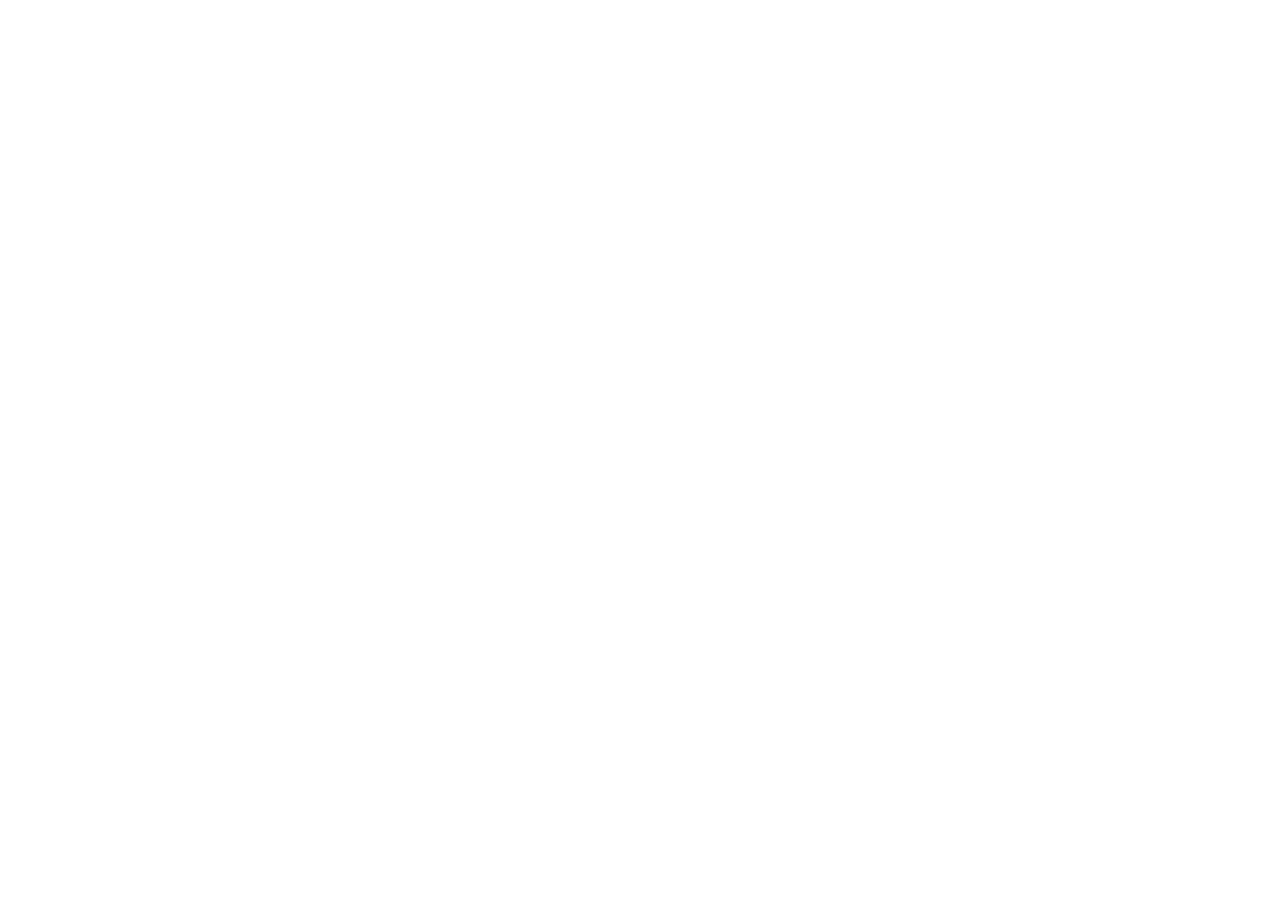
==== commit ee319deb: "- tweaked visuals - added a hide blog button - removed background image from blogger template" ====
--- a/blogger_template.html
+++ b/blogger_template.html
@@ -3,8 +3,8 @@
 <html b:version='2' class='v2' expr:dir='data:blog.languageDirection' xmlns='http://www.w3.org/1999/xhtml' xmlns:b='http://www.google.com/2005/gml/b' xmlns:data='http://www.google.com/2005/gml/data' xmlns:expr='http://www.google.com/2005/gml/expr'>
   <head>
     <!--- GAME LINKS AND SCRIPTS -->
-    <link href="http://www.info.polymtl.ca/~jumonb/jasteroids/blog.css" rel="stylesheet" type="text/css"/>
-    <script src="http://www.info.polymtl.ca/~jumonb/jasteroids/Scripts/Blog/blog.js" type="text/javascript"></script>
+    <link href='http://www.info.polymtl.ca/~jumonb/jasteroids/blog.css' rel='stylesheet' type='text/css'/>
+    <script src='http://www.info.polymtl.ca/~jumonb/jasteroids/Scripts/Blog/blog.js' type='text/javascript'/>
     <!--- END GAME AND LINKS -->
     
     <meta content='IE=EmulateIE7' http-equiv='X-UA-Compatible'/>
@@ -29,7 +29,7 @@
    ====================
    <Variable name="keycolor" description="Main Color" type="color" default="#1a222a" value="#ff9900"/>
    <Variable name="body.background" description="Body Background" type="background"
-       color="$(body.background.color)" default="#111111 url(http://themes.googleusercontent.com/image?id=1OACCYOE0-eoTRTfsBuX1NMN9nz599ufI1Jh0CggPFA_sK80AGkIr8pLtYRpNUKPmwtEa) repeat-x fixed top center" value="#fafafa url(http://themes.googleusercontent.com/image?id=1iJBX-a-hBX2tKaDdERpElPUmvb4r5MDX9lEx06AA-UtZIQCYziZg3PFbmOyt-g2sH8Jo) repeat-x fixed top center"/>
+       color="$(body.background.color)" default="#111111 url(http://themes.googleusercontent.com/image?id=1OACCYOE0-eoTRTfsBuX1NMN9nz599ufI1Jh0CggPFA_sK80AGkIr8pLtYRpNUKPmwtEa) repeat-x fixed top center" value="$(color) none no-repeat scroll center center"/>
 
    <Group description="Page Text" selector="body">
      <Variable name="body.font" description="Font" type="font"
@@ -38,7 +38,7 @@
    </Group>
 
    <Group description="Backgrounds" selector=".body-fauxcolumns-outer">
-     <Variable name="body.background.color" description="Outer Background" type="color" default="#296695" value="#336699"/>
+     <Variable name="body.background.color" description="Outer Background" type="color" default="#296695" value="#000000"/>
      <Variable name="header.background.color" description="Header Background" type="color" default="transparent" value="transparent"/>
      <Variable name="post.background.color" description="Post Background" type="color" default="#ffffff" value="#1c1c1c"/>
    </Group>
@@ -58,7 +58,7 @@
    <Group description="Tabs Text" selector=".tabs-inner .widget li a">
      <Variable name="tabs.font" description="Font" type="font"
          default="normal normal 15px Arial, Tahoma, Helvetica, FreeSans, sans-serif" value="normal normal 15px Georgia, Utopia, 'Palatino Linotype', Palatino, serif"/>
-     <Variable name="tabs.text.color" description="Text Color" type="color" default="#ffffff" value="$(link.color)"/>
+     <Variable name="tabs.text.color" description="Text Color" type="color" default="#ffffff" value="#ff9900"/>
      <Variable name="tabs.selected.text.color" description="Selected Color" type="color" default="$(link.color)" value="#ffffff"/>
    </Group>
 
@@ -74,7 +74,7 @@
    </Group>
 
    <Group description="Date Header" selector=".date-header">
-     <Variable name="date.header.color" description="Text Color" type="color" default="$(body.text.color)" value="$(body.text.color)"/>
+     <Variable name="date.header.color" description="Text Color" type="color" default="$(body.text.color)" value="#cccccc"/>
    </Group>
 
    <Group description="Post" selector=".post">
@@ -89,14 +89,14 @@
    </Group>
 
    <Group description="Footer" selector=".footer-outer">
-     <Variable name="footer.text.color" description="Text Color" type="color" default="#cccccc" value="$(body.text.color)"/>
-     <Variable name="footer.widget.title.text.color" description="Gadget Title Color" type="color" default="#aaaaaa" value="$(widget.title.text.color)"/>
+     <Variable name="footer.text.color" description="Text Color" type="color" default="#cccccc" value="#cccccc"/>
+     <Variable name="footer.widget.title.text.color" description="Gadget Title Color" type="color" default="#aaaaaa" value="#ffffff"/>
    </Group>
 
    <Group description="Footer Links" selector=".footer-outer">
-     <Variable name="footer.link.color" description="Link Color" type="color" default="#99ccee" value="$(link.color)"/>
-     <Variable name="footer.link.visited.color" description="Visited Color" type="color" default="#77aaee" value="$(link.visited.color)"/>
-     <Variable name="footer.link.hover.color" description="Hover Color" type="color" default="#33aaff" value="$(link.hover.color)"/>
+     <Variable name="footer.link.color" description="Link Color" type="color" default="#99ccee" value="#ff9900"/>
+     <Variable name="footer.link.visited.color" description="Visited Color" type="color" default="#77aaee" value="#dd7700"/>
+     <Variable name="footer.link.hover.color" description="Hover Color" type="color" default="#33aaff" value="#ffaa00"/>
    </Group>
 
    <Variable name="content.margin" description="Content Margin Top" type="length" default="20px" value="0"/>
@@ -643,12 +643,17 @@
     </b:template-skin>
   </head>
 
-  <body onload="FormatPage()" onresize="FormatPage()" expr:class='&quot;loading&quot; + data:blog.mobileClass'>
+  <body expr:class='&quot;loading&quot; + data:blog.mobileClass' onload='FormatPage()' onresize='FormatPage()'>
   
   <!-- Game Starts Here -->
-    <iframe id="game" src="http://www.info.polymtl.ca/~jumonb/jasteroids/index.html">
+    <iframe id='game' src='http://www.info.polymtl.ca/~jumonb/jasteroids/index.html'>
         CRAP SHIT NO IFRAME!
     </iframe>
+    <div id='gameBarrier'/>
+    <label id='button'>
+        <span id='buttonText'>Show Game</span>
+        <input checked='true' id='visibleToggle' name='toggled' onchange='ToggleBlog(this)' type='checkbox'/>
+    </label>
   <!-- End Game -->
   <div id='body_container'>
           <div class='body-fauxcolumns'>
@@ -707,76 +712,8 @@
             <div class='fauxborder-right header-fauxborder-right'/>
             <div class='region-inner header-inner'>
               <b:section class='header' id='header' maxwidgets='1' showaddelement='no'>
-        <b:widget id='Header1' locked='true' title='Hit The Ground Coding (Header)' type='Header'>
-        <b:includable id='main'>
-        
-          <b:if cond='data:useImage'>
-            <b:if cond='data:imagePlacement == &quot;BEHIND&quot;'>
-              <!--
-              Show image as background to text. You can't really calculate the width
-              reliably in JS because margins are not taken into account by any of
-              clientWidth, offsetWidth or scrollWidth, so we don't force a minimum
-              width if the user is using shrink to fit.
-              This results in a margin-width's worth of pixels being cropped. If the
-              user is not using shrink to fit then we expand the header.
-              -->
-              <b:if cond='data:mobile'>
-                  <div id='header-inner'>
-                    <div class='titlewrapper' style='background: transparent'>
-                      <h1 class='title' style='background: transparent; border-width: 0px'>
-                        <b:include name='title'/>
-                      </h1>
-                    </div>
-                    <b:include name='description'/>
-                  </div>
-                <b:else/>
-                  <div expr:style='&quot;background-image: url(\&quot;&quot; + data:sourceUrl + &quot;\&quot;); &quot;                        + &quot;background-position: &quot;                        + data:backgroundPositionStyleStr + &quot;; &quot;                        + data:widthStyleStr                        + &quot;min-height: &quot; + data:height                        + &quot;_height: &quot; + data:height                        + &quot;background-repeat: no-repeat; &quot;' id='header-inner'>
-                    <div class='titlewrapper' style='background: transparent'>
-                      <h1 class='title' style='background: transparent; border-width: 0px'>
-                        <b:include name='title'/>
-                      </h1>
-                    </div>
-                    <b:include name='description'/>
-                  </div>
-                </b:if>
-            <b:else/>
-              <!--Show the image only-->
-              <div id='header-inner'>
-                <a expr:href='data:blog.homepageUrl' style='display: block'>
-                  <img expr:alt='data:title' expr:height='data:height' expr:id='data:widget.instanceId + &quot;_headerimg&quot;' expr:src='data:sourceUrl' expr:width='data:width' style='display: block'/>
-                </a>
-                <!--Show the description-->
-                <b:if cond='data:imagePlacement == &quot;BEFORE_DESCRIPTION&quot;'>
-                  <b:include name='description'/>
-                </b:if>
-              </div>
-            </b:if>
-          <b:else/>
-            <!--No header image -->
-            <div id='header-inner'>
-              <div class='titlewrapper'>
-                <h1 class='title'>
-                  <b:include name='title'/>
-                </h1>
-              </div>
-              <b:include name='description'/>
-            </div>
-          </b:if>
-        </b:includable>
-        <b:includable id='title'>
-          <b:if cond='data:blog.url == data:blog.homepageUrl'>
-            <data:title/>
-          <b:else/>
-            <a expr:href='data:blog.homepageUrl'><data:title/></a>
-          </b:if>
-        </b:includable>
-        <b:includable id='description'>
-          <div class='descriptionwrapper'>
-            <p class='description'><span><data:description/></span></p>
-          </div>
-        </b:includable>
-        </b:widget>
-        </b:section>
+<b:widget id='Header1' locked='true' title='Hit The Ground Coding (Header)' type='Header'/>
+</b:section>
             </div>
             </div>
             <div class='header-cap-bottom cap-bottom'>
@@ -870,1063 +807,8 @@
                 <div class='column-center-outer'>
                 <div class='column-center-inner'>
                   <b:section class='main' id='main' showaddelement='no'>
-        <b:widget id='Blog1' locked='true' title='Blog Posts' type='Blog'>
-        <b:includable id='nextprev'>
-          <div class='blog-pager' id='blog-pager'>
-            <b:if cond='data:newerPageUrl'>
-              <span id='blog-pager-newer-link'>
-              <a class='blog-pager-newer-link' expr:href='data:newerPageUrl' expr:id='data:widget.instanceId + &quot;_blog-pager-newer-link&quot;' expr:title='data:newerPageTitle'><data:newerPageTitle/></a>
-              </span>
-            </b:if>
-        
-            <b:if cond='data:olderPageUrl'>
-              <span id='blog-pager-older-link'>
-              <a class='blog-pager-older-link' expr:href='data:olderPageUrl' expr:id='data:widget.instanceId + &quot;_blog-pager-older-link&quot;' expr:title='data:olderPageTitle'><data:olderPageTitle/></a>
-              </span>
-            </b:if>
-        
-            <a class='home-link' expr:href='data:blog.homepageUrl'><data:homeMsg/></a>
-        
-            <b:if cond='data:mobileLinkUrl'>
-              <div class='blog-mobile-link'>
-                <a expr:href='data:mobileLinkUrl'><data:mobileLinkMsg/></a>
-              </div>
-            </b:if>
-        
-          </div>
-          <div class='clear'/>
-        </b:includable>
-        <b:includable id='shareButtons' var='post'>
-          <b:if cond='data:top.showEmailButton'><a class='goog-inline-block share-button sb-email' expr:href='data:post.sharePostUrl + &quot;&amp;target=email&quot;' expr:title='data:top.emailThisMsg' target='_blank'><span class='share-button-link-text'><data:top.emailThisMsg/></span></a></b:if><b:if cond='data:top.showBlogThisButton'><a class='goog-inline-block share-button sb-blog' expr:href='data:post.sharePostUrl + &quot;&amp;target=blog&quot;' expr:onclick='&quot;window.open(this.href, \&quot;_blank\&quot;, \&quot;height=270,width=475\&quot;); return false;&quot;' expr:title='data:top.blogThisMsg' target='_blank'><span class='share-button-link-text'><data:top.blogThisMsg/></span></a></b:if><b:if cond='data:top.showTwitterButton'><a class='goog-inline-block share-button sb-twitter' expr:href='data:post.sharePostUrl + &quot;&amp;target=twitter&quot;' expr:title='data:top.shareToTwitterMsg' target='_blank'><span class='share-button-link-text'><data:top.shareToTwitterMsg/></span></a></b:if><b:if cond='data:top.showFacebookButton'><a class='goog-inline-block share-button sb-facebook' expr:href='data:post.sharePostUrl + &quot;&amp;target=facebook&quot;' expr:onclick='&quot;window.open(this.href, \&quot;_blank\&quot;, \&quot;height=430,width=640\&quot;); return false;&quot;' expr:title='data:top.shareToFacebookMsg' target='_blank'><span class='share-button-link-text'><data:top.shareToFacebookMsg/></span></a></b:if><b:if cond='data:top.showOrkutButton'><a class='goog-inline-block share-button sb-orkut' expr:href='data:post.sharePostUrl + &quot;&amp;target=orkut&quot;' expr:title='data:top.shareToOrkutMsg' target='_blank'><span class='share-button-link-text'><data:top.shareToOrkutMsg/></span></a></b:if><b:if cond='data:top.showDummy'><div class='goog-inline-block dummy-container'><data:post.dummyTag/></div></b:if>
-        </b:includable>
-        <b:includable id='threaded_comment_js' var='post'>
-          <script defer='defer' expr:src='data:post.commentSrc' type='text/javascript'/>
-        
-          <script type='text/javascript'>
-            (function() {
-              var items = <data:post.commentJso/>;
-              var msgs = <data:post.commentMsgs/>;
-              var postId = &#39;<data:post.id/>&#39;;
-              var feed = &#39;<data:post.commentFeed/>&#39;;
-              var authorName = &#39;<data:post.author/>&#39;;
-              var authorUrl = &#39;<data:post.authorUrl/>&#39;;
-              var blogId = &#39;<data:top.id/>&#39;;
-              var baseUri = &#39;<data:post.commentBase/>&#39;;
-        
-        // <![CDATA[
-              feed += '?alt=json&v=2&orderby=published&reverse=false&max-results=50';
-              var cursor = null;
-              if (items && items.length > 0) {
-                cursor = parseInt(items[items.length - 1].timestamp) + 1;
-              }
-        
-              var bodyFromEntry = function(entry) {
-                if (entry.gd$extendedProperty) {
-                  for (var k in entry.gd$extendedProperty) {
-                    if (entry.gd$extendedProperty[k].name == 'blogger.contentRemoved') {
-                      return '<span class="deleted-comment">' + entry.content.$t + '</span>';
-                    }
-                  }
-                }
-                return entry.content.$t;
-              }
-        
-              var parse = function(data) {
-                cursor = null;
-                var comments = [];
-                if (data && data.feed && data.feed.entry) {
-                  for (var i = 0, entry; entry = data.feed.entry[i]; i++) {
-                    var comment = {};
-                    // comment ID, parsed out of the original id format
-                    var id = /blog-(\d+).post-(\d+)/.exec(entry.id.$t);
-                    comment.id = id ? id[2] : null;
-                    comment.body = bodyFromEntry(entry);
-                    comment.timestamp = Date.parse(entry.published.$t) + '';
-                    if (entry.author && entry.author.constructor === Array) {
-                      var auth = entry.author[0];
-                      if (auth) {
-                        comment.author = {
-                          name: (auth.name ? auth.name.$t : undefined),
-                          profileUrl: (auth.uri ? auth.uri.$t : undefined),
-                          avatarUrl: (auth.gd$image ? auth.gd$image.src : undefined)
-                        };
-                      }
-                    }
-                    if (entry.link) {
-                      if (entry.link[2]) {
-                        comment.link = comment.permalink = entry.link[2].href;
-                      }
-                      if (entry.link[3]) {
-                        var pid = /.*comments\/default\/(\d+)\?.*/.exec(entry.link[3].href);
-                        if (pid && pid[1]) {
-                          comment.parentId = pid[1];
-                        }
-                      }
-                    }
-                    comment.deleteclass = 'item-control blog-admin';
-                    if (entry.gd$extendedProperty) {
-                      for (var k in entry.gd$extendedProperty) {
-                        console.log(entry.gd$extendedProperty[k].name + ' - ' + entry.gd$extendedProperty[k].value);
-                        if (entry.gd$extendedProperty[k].name == 'blogger.itemClass') {
-                          comment.deleteclass += ' ' + entry.gd$extendedProperty[k].value;
-                        }
-                      }
-                    }
-                    comments.push(comment);
-                  }
-                }
-                return comments;
-              };
-        
-              var paginator = function(callback) {
-                if (hasMore()) {
-                  var url = feed;
-                  if (cursor) {
-                    url += '&published-min=' + new Date(cursor).toISOString();
-                  }
-                  window.bloggercomments = function(data) {
-                    var parsed = parse(data);
-                    cursor = parsed.length < 50 ? null
-                        : parseInt(parsed[parsed.length - 1].timestamp) + 1
-                    callback(parsed);
-                    window.bloggercomments = null;
-                  }
-                  url += '&callback=bloggercomments';
-                  var script = document.createElement('script');
-                  script.type = 'text/javascript';
-                  script.src = url;
-                  document.getElementsByTagName('head')[0].appendChild(script);
-                }
-              };
-              var hasMore = function() {
-                return !!cursor;
-              };
-              var getMeta = function(key, comment) {
-                if ('iswriter' == key) {
-                  var matches = !!comment.author
-                      && comment.author.name == authorName
-                      && comment.author.profileUrl == authorUrl;
-                  return matches ? 'true' : '';
-                } else if ('deletelink' == key) {
-                  return baseUri + '/delete-comment.g?blogID=' + blogId + '&postID=' + comment.id;
-                } else if ('deleteclass' == key) {
-                  return comment.deleteclass;
-                }
-                return '';
-              };
-        
-              var replybox = null;
-              var replyUrlParts = null;
-              var replyParent = undefined;
-        
-              var onReply = function(commentId, domId) {
-                if (replybox == null) {
-                  // lazily cache replybox, and adjust to suit this style:
-                  replybox = document.getElementById('comment-editor');
-                  if (replybox != null) {
-                    replybox.height = '250px';
-                    replybox.style.display = 'block';
-                    replyUrlParts = replybox.src.split('#');
-                  }
-                }
-                if (replybox && (commentId !== replyParent)) {
-                  document.getElementById(domId).insertBefore(replybox, null);
-                  replybox.src = replyUrlParts[0]
-                      + (commentId ? '&parentID=' + commentId : '')
-                      + '#' + replyUrlParts[1];
-                  replyParent = commentId;
-                }
-              };
-        
-              var tok = 'comment-form_';
-              var hash = window.location.hash || '';
-              var startThread = hash.indexOf(tok) == 1 ? hash.substring(tok.length + 1) : undefined;
-        
-              // Configure commenting API:
-              var configJso = {
-                'maxDepth': 2
-              };
-              var provider = {
-                'id': postId,
-                'data': items,
-                'loadNext': paginator,
-                'hasMore': hasMore,
-                'getMeta': getMeta,
-                'onReply': onReply,
-                'rendered': true,
-                'initReplyThread': startThread,
-                'config': configJso,
-                'messages': msgs
-              };
-        
-              var render = function() {
-                if (window.goog && window.goog.comments) {
-                  var holder = document.getElementById('comment-holder');
-                  window.goog.comments.render(holder, provider);
-                }
-              };
-        
-              // render now, or queue to render when library loads:
-              if (window.goog && window.goog.comments) {
-                render();
-              } else {
-                window.goog = window.goog || {};
-                window.goog.comments = window.goog.comments || {};
-                window.goog.comments.loadQueue = window.goog.comments.loadQueue || [];
-                window.goog.comments.loadQueue.push(render);
-              }
-            })();
-        // ]]>
-          </script>
-        </b:includable>
-        <b:includable id='backlinks' var='post'>
-          <a name='links'/><h4><data:post.backlinksLabel/></h4>
-          <b:if cond='data:post.numBacklinks != 0'>
-            <dl class='comments-block' id='comments-block'>
-              <b:loop values='data:post.backlinks' var='backlink'>
-                <div class='collapsed-backlink backlink-control'>
-                  <dt class='comment-title'>
-                    <span class='backlink-toggle-zippy'>&#160;</span>
-                    <a expr:href='data:backlink.url' rel='nofollow'><data:backlink.title/></a>
-                    <b:include data='backlink' name='backlinkDeleteIcon'/>
-                  </dt>
-                  <dd class='comment-body collapseable'>
-                    <data:backlink.snippet/>
-                  </dd>
-                  <dd class='comment-footer collapseable'>
-                    <span class='comment-author'><data:post.authorLabel/> <data:backlink.author/></span>
-                    <span class='comment-timestamp'><data:post.timestampLabel/> <data:backlink.timestamp/></span>
-                  </dd>
-                </div>
-              </b:loop>
-            </dl>
-          </b:if>
-          <p class='comment-footer'>
-            <a class='comment-link' expr:href='data:post.createLinkUrl' expr:id='data:widget.instanceId + &quot;_backlinks-create-link&quot;' target='_blank'><data:post.createLinkLabel/></a>
-          </p>
-        </b:includable>
-        <b:includable id='mobile-main' var='top'>
-            <!-- posts -->
-            <div class='blog-posts hfeed'>
-        
-              <b:include data='top' name='status-message'/>
-        
-              <b:if cond='data:blog.pageType == &quot;index&quot;'>
-                <b:loop values='data:posts' var='post'>
-                  <b:include data='post' name='mobile-index-post'/>
-                </b:loop>
-              <b:else/>
-                <b:loop values='data:posts' var='post'>
-                  <b:include data='post' name='mobile-post'/>
-                </b:loop>
-              </b:if>
-            </div>
-        
-           <b:include name='mobile-nextprev'/>
-        </b:includable>
-        <b:includable id='post' var='post'>
-          <div class='post hentry'>
-            <a expr:name='data:post.id'/>
-            <b:if cond='data:post.title'>
-              <h3 class='post-title entry-title'>
-              <b:if cond='data:post.link'>
-                <a expr:href='data:post.link'><data:post.title/></a>
-              <b:else/>
-                <b:if cond='data:post.url'>
-                  <b:if cond='data:blog.url != data:post.url'>
-                    <a expr:href='data:post.url'><data:post.title/></a>
-                  <b:else/>
-                    <data:post.title/>
-                  </b:if>
-                <b:else/>
-                  <data:post.title/>
-                </b:if>
-              </b:if>
-              </h3>
-            </b:if>
-        
-            <div class='post-header'>
-            <div class='post-header-line-1'/>
-            </div>
-        
-            <div class='post-body entry-content' expr:id='&quot;post-body-&quot; + data:post.id'>
-              <data:post.body/>
-              <div style='clear: both;'/> <!-- clear for photos floats -->
-            </div>
-        
-            <b:if cond='data:post.hasJumpLink'>
-              <div class='jump-link'>
-                <a expr:href='data:post.url + &quot;#more&quot;' expr:title='data:post.title'><data:post.jumpText/></a>
-              </div>
-            </b:if>
-        
-            <div class='post-footer'>
-            <div class='post-footer-line post-footer-line-1'><span class='post-author vcard'>
-                <b:if cond='data:top.showAuthor'>
-                  <data:top.authorLabel/>
-                    <b:if cond='data:post.authorProfileUrl'>
-                      <span class='fn'>
-                        <a expr:href='data:post.authorProfileUrl' rel='author' title='author profile'>
-                          <data:post.author/>
-                        </a>
-                      </span>
-                    <b:else/>
-                      <span class='fn'><data:post.author/></span>
-                    </b:if>
-                </b:if>
-              </span> <span class='post-timestamp'>
-                <b:if cond='data:top.showTimestamp'>
-                  <data:top.timestampLabel/>
-                <b:if cond='data:post.url'>
-                  <a class='timestamp-link' expr:href='data:post.url' rel='bookmark' title='permanent link'><abbr class='published' expr:title='data:post.timestampISO8601'><data:post.timestamp/></abbr></a>
-                </b:if>
-                </b:if>
-              </span> <span class='post-comment-link'>
-                <b:if cond='data:blog.pageType != &quot;item&quot;'>
-                  <b:if cond='data:blog.pageType != &quot;static_page&quot;'>
-                    <b:if cond='data:post.allowComments'>
-                      <a class='comment-link' expr:href='data:post.addCommentUrl' expr:onclick='data:post.addCommentOnclick'><b:if cond='data:post.numComments == 1'>1 <data:top.commentLabel/><b:else/><data:post.numComments/> <data:top.commentLabelPlural/></b:if></a>
-                    </b:if>
-                  </b:if>
-                </b:if>
-              </span> <span class='post-icons'>
-                <!-- email post links -->
-                <b:if cond='data:post.emailPostUrl'>
-                  <span class='item-action'>
-                  <a expr:href='data:post.emailPostUrl' expr:title='data:top.emailPostMsg'>
-                      <img alt='' class='icon-action' height='13' src='http://img1.blogblog.com/img/icon18_email.gif' width='18'/>
-                  </a>
-                  </span>
-                </b:if>
-        
-                <!-- quickedit pencil -->
-                <b:include data='post' name='postQuickEdit'/>
-              </span> <div class='post-share-buttons goog-inline-block'>
-                <b:if cond='data:post.sharePostUrl'>
-                  <b:include data='post' name='shareButtons'/>
-                </b:if>
-              </div> </div>
-        
-              <div class='post-footer-line post-footer-line-2'><span class='post-labels'>
-                <b:if cond='data:post.labels'>
-                  <data:postLabelsLabel/>
-                  <b:loop values='data:post.labels' var='label'>
-                    <a expr:href='data:label.url' rel='tag'><data:label.name/></a><b:if cond='data:label.isLast != &quot;true&quot;'>,</b:if>
-                  </b:loop>
-                </b:if>
-              </span> </div>
-        
-              <div class='post-footer-line post-footer-line-3'><span class='post-location'>
-                <b:if cond='data:top.showLocation'>
-                  <b:if cond='data:post.location'>
-                    <data:postLocationLabel/>
-                    <a expr:href='data:post.location.mapsUrl' target='_blank'><data:post.location.name/></a>
-                  </b:if>
-                </b:if>
-              </span> </div>
-            </div>
-          </div>
-        </b:includable>
-        <b:includable id='status-message'>
-          <b:if cond='data:navMessage'>
-          <div class='status-msg-wrap'>
-            <div class='status-msg-body'>
-              <data:navMessage/>
-            </div>
-            <div class='status-msg-border'>
-              <div class='status-msg-bg'>
-                <div class='status-msg-hidden'><data:navMessage/></div>
-              </div>
-            </div>
-          </div>
-          <div style='clear: both;'/>
-          </b:if>
-        </b:includable>
-        <b:includable id='comment-form' var='post'>
-          <div class='comment-form'>
-            <a name='comment-form'/>
-            <b:if cond='data:mobile'>
-              <h4 id='comment-post-message'>
-                <a expr:id='data:widget.instanceId + &quot;_comment-editor-toggle-link&quot;' href='javascript:void(0)'><data:postCommentMsg/></a></h4>
-              <p><data:blogCommentMessage/></p>
-              <data:blogTeamBlogMessage/>
-              <a expr:href='data:post.commentFormIframeSrc' id='comment-editor-src'/>
-              <iframe allowtransparency='true' class='blogger-iframe-colorize blogger-comment-from-post' frameborder='0' height='410' id='comment-editor' name='comment-editor' src='' style='display: none' width='100%'/>
-            <b:else/>
-              <h4 id='comment-post-message'><data:postCommentMsg/></h4>
-              <p><data:blogCommentMessage/></p>
-              <data:blogTeamBlogMessage/>
-              <a expr:href='data:post.commentFormIframeSrc' id='comment-editor-src'/>
-              <iframe allowtransparency='true' class='blogger-iframe-colorize blogger-comment-from-post' frameborder='0' height='410' id='comment-editor' name='comment-editor' src='' width='100%'/>
-            </b:if>
-            <data:post.friendConnectJs/>
-            <data:post.cmtfpIframe/>
-            <script type='text/javascript'>
-              BLOG_CMT_createIframe(&#39;<data:post.appRpcRelayPath/>&#39;, &#39;<data:post.communityId/>&#39;);
-            </script>
-          </div>
-        </b:includable>
-        <b:includable id='threaded_comments' var='post'>
-          <b:include name='threaded_comment_css'/>
-        
-          <div class='comments' id='comments'>
-            <a name='comments'/>
-            <h4>
-              <b:if cond='data:post.numComments == 1'>
-                1 <data:commentLabel/>:
-              <b:else/>
-                <data:post.numComments/> <data:commentLabelPlural/>:
-              </b:if>
-            </h4>
-        
-            <div class='comments-content'>
-              <b:if cond='data:post.embedCommentForm'>
-                <b:include data='post' name='threaded_comment_js'/>
-              </b:if>
-              <div id='comment-holder'>
-                 <data:post.commentHtml/>
-              </div>
-            </div>
-        
-            <p class='comment-footer'>
-              <b:if cond='data:post.allowNewComments'>
-                <b:include data='post' name='threaded-comment-form'/>
-              <b:else/>
-                <data:post.noNewCommentsText/>
-              </b:if>
-            </p>
-        
-            <b:if cond='data:showCmtPopup'>
-              <div id='comment-popup'>
-                <iframe allowtransparency='true' frameborder='0' id='comment-actions' name='comment-actions' scrolling='no'>
-                </iframe>
-              </div>
-            </b:if>
-        
-            <div id='backlinks-container'>
-            <div expr:id='data:widget.instanceId + &quot;_backlinks-container&quot;'>
-               <b:if cond='data:post.showBacklinks'>
-                 <b:include data='post' name='backlinks'/>
-               </b:if>
-            </div>
-            </div>
-          </div>
-        </b:includable>
-        <b:includable id='backlinkDeleteIcon' var='backlink'>
-          <span expr:class='&quot;item-control &quot; + data:backlink.adminClass'>
-            <a expr:href='data:backlink.deleteUrl' expr:title='data:top.deleteBacklinkMsg'>
-              <img src='/../../../../../../../www.blogger.com/img/icon_delete13.gif'/>
-            </a>
-          </span>
-        </b:includable>
-        <b:includable id='mobile-nextprev'>
-          <div class='blog-pager' id='blog-pager'>
-            <b:if cond='data:newerPageUrl'>
-              <div class='mobile-link-button' id='blog-pager-newer-link'>
-              <a class='blog-pager-newer-link' expr:href='data:newerPageUrl' expr:id='data:widget.instanceId + &quot;_blog-pager-newer-link&quot;' expr:title='data:newerPageTitle'>&amp;lsaquo;</a>
-              </div>
-            </b:if>
-        
-            <b:if cond='data:olderPageUrl'>
-              <div class='mobile-link-button' id='blog-pager-older-link'>
-              <a class='blog-pager-older-link' expr:href='data:olderPageUrl' expr:id='data:widget.instanceId + &quot;_blog-pager-older-link&quot;' expr:title='data:olderPageTitle'>&amp;rsaquo;</a>
-              </div>
-            </b:if>
-        
-            <div class='mobile-link-button' id='blog-pager-home-link'>
-            <a class='home-link' expr:href='data:blog.homepageUrl'><data:homeMsg/></a>
-            </div>
-        
-            <div class='mobile-desktop-link'>
-              <a class='home-link' expr:href='data:desktopLinkUrl'><data:desktopLinkMsg/></a>
-            </div>
-        
-          </div>
-          <div class='clear'/>
-        </b:includable>
-        <b:includable id='mobile-post' var='post'>
-          <div class='date-outer'>
-            <b:if cond='data:post.dateHeader'>
-              <h2 class='date-header'><span><data:post.dateHeader/></span></h2>
-            </b:if>
-            <div class='date-posts'>
-              <div class='post-outer'>
-        
-                <div class='post hentry uncustomized-post-template'>
-                  <a expr:name='data:post.id'/>
-                  <b:if cond='data:post.title'>
-                    <h3 class='post-title entry-title'>
-                      <b:if cond='data:post.link'>
-                        <a expr:href='data:post.link'><data:post.title/></a>
-                      <b:else/>
-                        <b:if cond='data:post.url'>
-                          <b:if cond='data:blog.url != data:post.url'>
-                            <a expr:href='data:post.url'><data:post.title/></a>
-                          <b:else/>
-                            <data:post.title/>
-                          </b:if>
-                        <b:else/>
-                          <data:post.title/>
-                        </b:if>
-                      </b:if>
-                    </h3>
-                  </b:if>
-        
-                  <div class='post-header'>
-                    <div class='post-header-line-1'/>
-                  </div>
-        
-                  <div class='post-body entry-content' expr:id='&quot;post-body-&quot; + data:post.id'>
-                    <data:post.body/>
-                    <div style='clear: both;'/> <!-- clear for photos floats -->
-                  </div>
-        
-                  <div class='post-footer'>
-                    <div class='post-footer-line post-footer-line-1'>
-                      <span class='post-author vcard'>
-                        <b:if cond='data:top.showAuthor'>
-                          <b:if cond='data:post.authorProfileUrl'>
-                            <span class='fn'>
-                              <a expr:href='data:post.authorProfileUrl' rel='author' title='author profile'>
-                                <data:post.author/>
-                              </a>
-                            </span>
-                          <b:else/>
-                            <span class='fn'><data:post.author/></span>
-                          </b:if>
-                        </b:if>
-                      </span>
-        
-                      <span class='post-timestamp'>
-                        <b:if cond='data:top.showTimestamp'>
-                          <data:top.timestampLabel/>
-                          <b:if cond='data:post.url'>
-                            <a class='timestamp-link' expr:href='data:post.url' rel='bookmark' title='permanent link'><abbr class='published' expr:title='data:post.timestampISO8601'><data:post.timestamp/></abbr></a>
-                          </b:if>
-                        </b:if>
-                      </span>
-        
-                      <span class='post-comment-link'>
-                        <b:if cond='data:blog.pageType != &quot;item&quot;'>
-                          <b:if cond='data:blog.pageType != &quot;static_page&quot;'>
-                            <b:if cond='data:post.allowComments'>
-                              <a class='comment-link' expr:href='data:post.addCommentUrl' expr:onclick='data:post.addCommentOnclick'><b:if cond='data:post.numComments == 1'>1 <data:top.commentLabel/><b:else/><data:post.numComments/> <data:top.commentLabelPlural/></b:if></a>
-                            </b:if>
-                          </b:if>
-                        </b:if>
-                      </span>
-                    </div>
-        
-                    <div class='post-footer-line post-footer-line-2'>
-                      <b:if cond='data:top.showMobileShare'>
-                        <div class='mobile-link-button goog-inline-block' id='mobile-share-button'>
-                          <a href='javascript:void(0);'><data:shareMsg/></a>
-                        </div>
-                      </b:if>
-                      <b:if cond='data:top.showDummy'>
-                        <div class='goog-inline-block dummy-container'><data:post.dummyTag/></div>
-                      </b:if>
-                    </div>
-        
-                  </div>
-                </div>
-        
-                <b:if cond='data:blog.pageType == &quot;static_page&quot;'>
-                  <b:if cond='data:post.showThreadedComments'>
-                    <b:include data='post' name='threaded_comments'/>
-                  <b:else/>
-                    <b:include data='post' name='comments'/>
-                  </b:if>
-                </b:if>
-                <b:if cond='data:blog.pageType == &quot;item&quot;'>
-                  <b:if cond='data:post.showThreadedComments'>
-                    <b:include data='post' name='threaded_comments'/>
-                  <b:else/>
-                    <b:include data='post' name='comments'/>
-                  </b:if>
-                </b:if>
-              </div>
-            </div>
-          </div>
-        </b:includable>
-        <b:includable id='postQuickEdit' var='post'>
-          <b:if cond='data:post.editUrl'>
-            <span expr:class='&quot;item-control &quot; + data:post.adminClass'>
-              <a expr:href='data:post.editUrl' expr:title='data:top.editPostMsg'>
-                <img alt='' class='icon-action' height='18' src='http://img2.blogblog.com/img/icon18_edit_allbkg.gif' width='18'/>
-              </a>
-            </span>
-          </b:if>
-        </b:includable>
-        <b:includable id='main' var='top'>
-          <b:if cond='data:mobile == &quot;false&quot;'>
-        
-            <!-- posts -->
-            <div class='blog-posts hfeed'>
-        
-              <b:include data='top' name='status-message'/>
-        
-              <data:defaultAdStart/>
-              <b:loop values='data:posts' var='post'>
-                <b:if cond='data:post.isDateStart'>
-                  <b:if cond='data:post.isFirstPost == &quot;false&quot;'>
-                    &lt;/div&gt;&lt;/div&gt;
-                  </b:if>
-                </b:if>
-                <b:if cond='data:post.isDateStart'>
-                  &lt;div class=&quot;date-outer&quot;&gt;
-                </b:if>
-                <b:if cond='data:post.dateHeader'>
-                  <h2 class='date-header'><span><data:post.dateHeader/></span></h2>
-                </b:if>
-                <b:if cond='data:post.isDateStart'>
-                  &lt;div class=&quot;date-posts&quot;&gt;
-                </b:if>
-                <div class='post-outer'>
-                <b:include data='post' name='post'/>
-                <b:if cond='data:blog.pageType == &quot;static_page&quot;'>
-                  <b:if cond='data:post.showThreadedComments'>
-                    <b:include data='post' name='threaded_comments'/>
-                  <b:else/>
-                    <b:include data='post' name='comments'/>
-                  </b:if>
-                </b:if>
-                <b:if cond='data:blog.pageType == &quot;item&quot;'>
-                  <b:if cond='data:post.showThreadedComments'>
-                    <b:include data='post' name='threaded_comments'/>
-                  <b:else/>
-                    <b:include data='post' name='comments'/>
-                  </b:if>
-                </b:if>
-                </div>
-                <b:if cond='data:post.includeAd'>
-                  <b:if cond='data:post.isFirstPost'>
-                    <data:defaultAdEnd/>
-                  <b:else/>
-                    <data:adEnd/>
-                  </b:if>
-                  <div class='inline-ad'>
-                    <data:adCode/>
-                  </div>
-                  <data:adStart/>
-                </b:if>
-              </b:loop>
-              <b:if cond='data:numPosts != 0'>
-                &lt;/div&gt;&lt;/div&gt;
-              </b:if>
-              <data:adEnd/>
-            </div>
-        
-            <!-- navigation -->
-            <b:include name='nextprev'/>
-        
-            <!-- feed links -->
-            <b:include name='feedLinks'/>
-        
-            <b:if cond='data:top.showStars'>
-              <script src='/../../../../../../../www.google.com/jsapi' type='text/javascript'/>
-              <script type='text/javascript'>
-                google.load(&quot;annotations&quot;, &quot;1&quot;, {&quot;locale&quot;: &quot;<data:top.languageCode/>&quot;});
-                function initialize() {
-                  google.annotations.setApplicationId(<data:top.blogspotReviews/>);
-                  google.annotations.createAll();
-                  google.annotations.fetch();
-                }
-                google.setOnLoadCallback(initialize);
-              </script>
-            </b:if>
-        
-          <b:else/>
-            <b:include name='mobile-main'/>
-          </b:if>
-        
-          <b:if cond='data:top.showDummy'>
-            <data:top.dummyBootstrap/>
-          </b:if>
-        
-        </b:includable>
-        <b:includable id='commentDeleteIcon' var='comment'>
-          <span expr:class='&quot;item-control &quot; + data:comment.adminClass'>
-            <b:if cond='data:showCmtPopup'>
-              <div class='goog-toggle-button'>
-                <div class='goog-inline-block comment-action-icon'/>
-              </div>
-            <b:else/>
-              <a class='comment-delete' expr:href='data:comment.deleteUrl' expr:title='data:top.deleteCommentMsg'>
-                <img src='/../../../../../../../www.blogger.com/img/icon_delete13.gif'/>
-              </a>
-            </b:if>
-          </span>
-        </b:includable>
-        <b:includable id='feedLinks'>
-          <b:if cond='data:blog.pageType != &quot;item&quot;'> <!-- Blog feed links -->
-            <b:if cond='data:feedLinks'>
-              <div class='blog-feeds'>
-                <b:include data='feedLinks' name='feedLinksBody'/>
-              </div>
-            </b:if>
-        
-            <b:else/> <!--Post feed links -->
-            <div class='post-feeds'>
-              <b:loop values='data:posts' var='post'>
-                <b:if cond='data:post.allowComments'>
-                  <b:if cond='data:post.feedLinks'>
-                    <b:include data='post.feedLinks' name='feedLinksBody'/>
-                  </b:if>
-                </b:if>
-              </b:loop>
-            </div>
-          </b:if>
-        </b:includable>
-        <b:includable id='threaded-comment-form' var='post'>
-          <div class='comment-form'>
-            <a name='comment-form'/>
-            <b:if cond='data:mobile'>
-              <p><data:blogCommentMessage/></p>
-              <data:blogTeamBlogMessage/>
-              <a expr:href='data:post.commentFormIframeSrc' id='comment-editor-src'/>
-              <iframe allowtransparency='true' class='blogger-iframe-colorize blogger-comment-from-post' frameborder='0' height='410' id='comment-editor' name='comment-editor' src='' style='display: none' width='100%'/>
-            <b:else/>
-              <p><data:blogCommentMessage/></p>
-              <data:blogTeamBlogMessage/>
-              <a expr:href='data:post.commentFormIframeSrc' id='comment-editor-src'/>
-              <iframe allowtransparency='true' class='blogger-iframe-colorize blogger-comment-from-post' frameborder='0' height='410' id='comment-editor' name='comment-editor' src='' width='100%'/>
-            </b:if>
-            <data:post.friendConnectJs/>
-            <data:post.cmtfpIframe/>
-            <script type='text/javascript'>
-              BLOG_CMT_createIframe(&#39;<data:post.appRpcRelayPath/>&#39;, &#39;<data:post.communityId/>&#39;);
-            </script>
-          </div>
-        </b:includable>
-        <b:includable id='threaded_comment_css'>
-          <style>
-        .comments {
-          clear: both;
-          margin-top: 10px;
-          margin-bottom: 0px;
-          line-height: 1em;
-        }
-        .comments .comments-content {
-          font-size: 13px;
-          margin-bottom: 16px;
-        }
-        .comments .comment .comment-actions a {
-          padding-top: 5px;
-          padding-right: 5px;
-        }
-        .comments .comment .comment-actions a:hover {
-          text-decoration: underline;
-        }
-        .comments .comments-content .comment-thread ol {
-          list-style-type: none;
-          padding: 0;
-          text-align: left;
-        }
-        .comments .comments-content .inline-thread {
-          padding: 0.5em 1em;
-        }
-        .comments .comments-content .comment-thread {
-          margin: 8px 0px;
-        }
-        .comments .comments-content .comment-thread:empty {
-          display: none;
-        }
-        .comments .comments-content .comment-replies {
-          margin-top: 1em;
-          margin-left: 36px;
-        }
-        .comments .comments-content .comment {
-          margin-bottom:16px;
-          padding-bottom:8px;
-        }
-        .comments .comments-content .comment:first-child {
-          padding-top:16px;
-        }
-        .comments .comments-content .comment:last-child {
-          border-bottom:0;
-          padding-bottom:0;
-        }
-        .comments .comments-content .comment-body {
-          position:relative;
-        }
-        .comments .comments-content .user {
-          font-style:normal;
-          font-weight:bold;
-        }
-        .comments .comments-content .icon.blog-author {
-          width: 18px;
-          height: 18px;
-          display: inline-block;
-          margin: 0 0 -4px 6px;
-        }
-        .comments .comments-content .datetime {
-          margin-left:6px;
-        }
-        .comments .comments-content .comment-header,
-        .comments .comments-content .comment-content {
-          margin:0 0 8px;
-        }
-        .comments .comments-content .comment-content {
-          text-align:justify;
-        }
-        .comments .comments-content .owner-actions {
-          position:absolute;
-          right:0;
-          top:0;
-        }
-        .comments .comments-replybox {
-          border: none;
-          height: 250px;
-          width: 100%;
-        }
-        .comments .comment-replybox-single {
-          margin-top: 5px;
-          margin-left: 48px;
-        }
-        .comments .comment-replybox-thread {
-          margin-top: 5px;
-        }
-        .comments .comments-content .loadmore a {
-          display: block;
-          padding: 10px 16px;
-          text-align: center;
-        }
-        .comments .thread-toggle {
-          cursor: pointer;
-          display: inline-block;
-        }
-        .comments .continue {
-          cursor: pointer;
-        }
-        .comments .continue a {
-          display: block;
-          padding: 0.5em;
-          font-weight: bold;
-        }
-        .comments .comments-content .loadmore {
-          cursor: pointer;
-          max-height: 3em;
-          margin-top: 3em;
-        }
-        .comments .comments-content .loadmore.loaded {
-          max-height: 0px;
-          opacity: 0;
-          overflow: hidden;
-        }
-        .comments .thread-chrome.thread-collapsed {
-          display: none;
-        }
-        .comments .thread-toggle {
-          display: inline-block;
-        }
-        .comments .thread-toggle .thread-arrow {
-          display: inline-block;
-          height: 6px;
-          width: 7px;
-          overflow: visible;
-          margin: 0.3em;
-          padding-right: 4px;
-        }
-        .comments .thread-expanded .thread-arrow {
-          background: url(&quot;[data-uri]&quot;) no-repeat scroll 0 0 transparent;
-        }
-        .comments .thread-collapsed .thread-arrow {
-          background: url(&quot;[data-uri]&quot;) no-repeat scroll 0 0 transparent;
-        }
-        .comments .avatar-image-container {
-          float: left;
-          width: 36px;
-          max-height: 36px;
-          overflow: hidden;
-        }
-        .comments .avatar-image-container img {
-          width: 36px;
-        }
-        .comments .comment-block {
-          margin-left: 48px;
-          position: relative;
-        }
-        
-        /* Responsive styles. */
-        @media screen and (max-device-width: 480px) {
-          .comments .comments-content .comment-replies {
-            margin-left: 0;
-          }
-        }
-          </style>
-        </b:includable>
-        <b:includable id='mobile-index-post' var='post'>
-          <div class='mobile-date-outer date-outer'>
-            <b:if cond='data:post.dateHeader'>
-              <div class='date-header'>
-                <span><data:post.dateHeader/></span>
-              </div>
-            </b:if>
-        
-            <div class='mobile-post-outer'>
-              <a expr:href='data:post.url'>
-                <h3 class='mobile-index-title entry-title'>
-                  <data:post.title/>
-                </h3>
-        
-                <div class='mobile-index-arrow'>&amp;rsaquo;</div>
-        
-                <div class='mobile-index-contents'>
-                  <b:if cond='data:post.thumbnailUrl'>
-                    <div class='mobile-index-thumbnail'>
-                      <div class='Image'>
-                        <img expr:src='data:post.thumbnailUrl'/>
-                      </div>
-                    </div>
-                  </b:if>
-        
-                  <div class='post-body'>
-                    <b:if cond='data:post.snippet'><data:post.snippet/></b:if>
-                  </div>
-                </div>
-        
-                <div style='clear: both;'/>
-              </a>
-        
-              <div class='mobile-index-comment'>
-                <b:if cond='data:blog.pageType != &quot;static_page&quot;'>
-                  <b:if cond='data:post.allowComments'>
-                    <b:if cond='data:post.numComments != 0'>
-                      <a class='comment-link' expr:href='data:post.addCommentUrl' expr:onclick='data:post.addCommentOnclick'><b:if cond='data:post.numComments == 1'>1 <data:top.commentLabel/><b:else/><data:post.numComments/> <data:top.commentLabelPlural/></b:if></a>
-                    </b:if>
-                  </b:if>
-                </b:if>
-              </div>
-            </div>
-          </div>
-        </b:includable>
-        <b:includable id='feedLinksBody' var='links'>
-          <div class='feed-links'>
-          <data:feedLinksMsg/>
-          <b:loop values='data:links' var='f'>
-             <a class='feed-link' expr:href='data:f.url' expr:type='data:f.mimeType' target='_blank'><data:f.name/> (<data:f.feedType/>)</a>
-          </b:loop>
-          </div>
-        </b:includable>
-        <b:includable id='comments' var='post'>
-          <div class='comments' id='comments'>
-            <a name='comments'/>
-            <b:if cond='data:post.allowComments'>
-              <h4>
-                <b:if cond='data:post.numComments == 1'>
-                  1 <data:commentLabel/>:
-                <b:else/>
-                  <data:post.numComments/> <data:commentLabelPlural/>:
-                </b:if>
-              </h4>
-        
-              <b:if cond='data:post.commentPagingRequired'>
-                <span class='paging-control-container'>
-                  <a expr:class='data:post.oldLinkClass' expr:href='data:post.oldestLinkUrl'><data:post.oldestLinkText/></a>
-                  &#160;
-                  <a expr:class='data:post.oldLinkClass' expr:href='data:post.olderLinkUrl'><data:post.olderLinkText/></a>
-                  &#160;
-                  <data:post.commentRangeText/>
-                  &#160;
-                  <a expr:class='data:post.newLinkClass' expr:href='data:post.newerLinkUrl'><data:post.newerLinkText/></a>
-                  &#160;
-                  <a expr:class='data:post.newLinkClass' expr:href='data:post.newestLinkUrl'><data:post.newestLinkText/></a>
-                </span>
-              </b:if>
-        
-              <div expr:id='data:widget.instanceId + &quot;_comments-block-wrapper&quot;'>
-                <dl expr:class='data:post.avatarIndentClass' id='comments-block'>
-                  <b:loop values='data:post.comments' var='comment'>
-                    <dt expr:class='&quot;comment-author &quot; + data:comment.authorClass' expr:id='data:comment.anchorName'>
-                      <b:if cond='data:comment.favicon'>
-                        <img expr:src='data:comment.favicon' height='16px' style='margin-bottom:-2px;' width='16px'/>
-                      </b:if>
-                      <a expr:name='data:comment.anchorName'/>
-                      <b:if cond='data:blog.enabledCommentProfileImages'>
-                        <data:comment.authorAvatarImage/>
-                      </b:if>
-                      <b:if cond='data:comment.authorUrl'>
-                        <a expr:href='data:comment.authorUrl' rel='nofollow'><data:comment.author/></a>
-                      <b:else/>
-                        <data:comment.author/>
-                      </b:if>
-                      <data:commentPostedByMsg/>
-                    </dt>
-                    <dd class='comment-body' expr:id='data:widget.instanceId + data:comment.cmtBodyIdPostfix'>
-                      <b:if cond='data:comment.isDeleted'>
-                        <span class='deleted-comment'><data:comment.body/></span>
-                      <b:else/>
-                        <p>
-                          <data:comment.body/>
-                        </p>
-                      </b:if>
-                    </dd>
-                    <dd class='comment-footer'>
-                      <span class='comment-timestamp'>
-                        <a expr:href='data:comment.url' title='comment permalink'>
-                          <data:comment.timestamp/>
-                        </a>
-                        <b:include data='comment' name='commentDeleteIcon'/>
-                      </span>
-                    </dd>
-                  </b:loop>
-                </dl>
-              </div>
-        
-              <b:if cond='data:post.commentPagingRequired'>
-                <span class='paging-control-container'>
-                  <a expr:class='data:post.oldLinkClass' expr:href='data:post.oldestLinkUrl'>
-                    <data:post.oldestLinkText/>
-                  </a>
-                  <a expr:class='data:post.oldLinkClass' expr:href='data:post.olderLinkUrl'>
-                    <data:post.olderLinkText/>
-                  </a>
-                  &#160;
-                  <data:post.commentRangeText/>
-                  &#160;
-                  <a expr:class='data:post.newLinkClass' expr:href='data:post.newerLinkUrl'>
-                    <data:post.newerLinkText/>
-                  </a>
-                  <a expr:class='data:post.newLinkClass' expr:href='data:post.newestLinkUrl'>
-                    <data:post.newestLinkText/>
-                  </a>
-                </span>
-              </b:if>
-        
-              <p class='comment-footer'>
-                <b:if cond='data:post.embedCommentForm'>
-                  <b:if cond='data:post.allowNewComments'>
-                    <b:include data='post' name='comment-form'/>
-                  <b:else/>
-                    <data:post.noNewCommentsText/>
-                  </b:if>
-                <b:else/>
-                  <b:if cond='data:post.allowComments'>
-                    <a expr:href='data:post.addCommentUrl' expr:onclick='data:post.addCommentOnclick'><data:postCommentMsg/></a>
-                  </b:if>
-                </b:if>
-        
-              </p>
-            </b:if>
-            <b:if cond='data:showCmtPopup'>
-              <div id='comment-popup'>
-                <iframe allowtransparency='true' frameborder='0' id='comment-actions' name='comment-actions' scrolling='no'>
-                </iframe>
-              </div>
-            </b:if>
-        
-            <div id='backlinks-container'>
-            <div expr:id='data:widget.instanceId + &quot;_backlinks-container&quot;'>
-               <b:if cond='data:post.showBacklinks'>
-                 <b:include data='post' name='backlinks'/>
-               </b:if>
-            </div>
-            </div>
-          </div>
-        </b:includable>
-        </b:widget>
-        </b:section>
+<b:widget id='Blog1' locked='true' title='Blog Posts' type='Blog'/>
+</b:section>
                 </div>
                 </div>
         
@@ -1988,24 +870,8 @@
               </macro:include>
               <!-- outside of the include in order to lock Attribution widget -->
               <b:section class='foot' id='footer-3' showaddelement='no'>
-        <b:widget id='Attribution1' locked='true' title='' type='Attribution'>
-        <b:includable id='main'>
-            <b:if cond='data:feedbackSurveyLink'>
-              <div class='mobile-survey-link' style='text-align: center;'>
-                <data:feedbackSurveyLink/>
-              </div>
-            </b:if>
-        
-            <div class='widget-content' style='text-align: center;'>
-              <b:if cond='data:attribution != &quot;&quot;'>
-               <data:attribution/>
-              </b:if>
-            </div>
-        
-            <b:include name='quickedit'/>
-          </b:includable>
-        </b:widget>
-        </b:section>
+<b:widget id='Attribution1' locked='true' title='' type='Attribution'/>
+</b:section>
             </div>
             </div>
             <div class='footer-cap-bottom cap-bottom'>
@@ -2073,128 +939,8 @@
   </macro:if>
 </macro:includable>
 
+
 <b:section-contents id='sidebar-right-1'>
-<b:widget id='Profile1' locked='false' title='' type='Profile'>
-<b:includable id='main'>
-    <b:if cond='data:title != &quot;&quot;'>
-      <h2><data:title/></h2>
-    </b:if>
-    <div class='widget-content'>
-    <b:if cond='data:team == &quot;true&quot;'> <!-- team blog profile -->
-      <ul>
-        <b:loop values='data:authors' var='i'>
-          <li><a expr:href='data:i.userUrl'><data:i.display-name/></a></li>
-        </b:loop>
-      </ul>
-
-      <b:else/> <!-- normal blog profile -->
-
-      <b:if cond='data:photo.url != &quot;&quot;'>
-        <a expr:href='data:userUrl'><img class='profile-img' expr:alt='data:photo.alt' expr:height='data:photo.height' expr:src='data:photo.url' expr:width='data:photo.width'/></a>
-      </b:if>
-
-      <dl class='profile-datablock'>
-        <dt class='profile-data'>
-          <a class='profile-name-link' expr:href='data:userUrl' rel='author'>
-            <data:displayname/>
-          </a>
-        </dt>
-
-        <b:if cond='data:showlocation == &quot;true&quot;'>
-          <dd class='profile-data'><data:location/></dd>
-        </b:if>
-
-        <b:if cond='data:aboutme != &quot;&quot;'><dd class='profile-textblock'><data:aboutme/></dd></b:if>
-      </dl>
-      <a class='profile-link' expr:href='data:userUrl' rel='author'><data:viewProfileMsg/></a>
-    </b:if>
-
-     <b:include name='quickedit'/>
-    </div>
-  </b:includable>
-</b:widget>
-<b:widget id='BlogArchive1' locked='false' title='Blog Archive' type='BlogArchive'>
-<b:includable id='main'>
-  <b:if cond='data:title'>
-    <h2><data:title/></h2>
-  </b:if>
-  <div class='widget-content'>
-  <div id='ArchiveList'>
-  <div expr:id='data:widget.instanceId + &quot;_ArchiveList&quot;'>
-    <b:if cond='data:style == &quot;HIERARCHY&quot;'>
-     <b:include data='data' name='interval'/>
-    </b:if>
-    <b:if cond='data:style == &quot;FLAT&quot;'>
-      <b:include data='data' name='flat'/>
-    </b:if>
-    <b:if cond='data:style == &quot;MENU&quot;'>
-      <b:include data='data' name='menu'/>
-    </b:if>
-  </div>
-  </div>
-  <b:include name='quickedit'/>
-  </div>
-</b:includable>
-<b:includable id='flat' var='data'>
-  <ul class='flat'>
-    <b:loop values='data:data' var='i'>
-      <li class='archivedate'>
-        <a expr:href='data:i.url'><data:i.name/></a> (<data:i.post-count/>)
-      </li>
-    </b:loop>
-  </ul>
-</b:includable>
-<b:includable id='menu' var='data'>
-  <select expr:id='data:widget.instanceId + &quot;_ArchiveMenu&quot;'>
-    <option value=''><data:title/></option>
-    <b:loop values='data:data' var='i'>
-      <option expr:value='data:i.url'><data:i.name/> (<data:i.post-count/>)</option>
-    </b:loop>
-  </select>
-</b:includable>
-<b:includable id='interval' var='intervalData'>
-  <b:loop values='data:intervalData' var='i'>
-      <ul class='hierarchy'>
-        <li expr:class='&quot;archivedate &quot; + data:i.expclass'>
-          <b:include data='i' name='toggle'/>
-          <a class='post-count-link' expr:href='data:i.url'><data:i.name/></a>
-            <span class='post-count' dir='ltr'>(<data:i.post-count/>)</span>
-          <b:if cond='data:i.data'>
-            <b:include data='i.data' name='interval'/>
-          </b:if>
-          <b:if cond='data:i.posts'>
-            <b:include data='i.posts' name='posts'/>
-          </b:if>
-        </li>
-      </ul>
-  </b:loop>
-</b:includable>
-<b:includable id='toggle' var='interval'>
-  <b:if cond='data:interval.toggleId'>
-  <b:if cond='data:interval.expclass == &quot;expanded&quot;'>
-    <a class='toggle' href='javascript:void(0)'>
-      <span class='zippy toggle-open'>&#9660;&#160;</span>
-    </a>
-  <b:else/>
-    <a class='toggle' href='javascript:void(0)'>
-      <span class='zippy'>
-        <b:if cond='data:blog.languageDirection == &quot;rtl&quot;'>
-          &#9668;&#160;
-        <b:else/>
-          &#9658;&#160;
-        </b:if>
-      </span>
-    </a>
-  </b:if>
- </b:if>
-</b:includable>
-<b:includable id='posts' var='posts'>
-  <ul class='posts'>
-    <b:loop values='data:posts' var='i'>
-      <li><a expr:href='data:i.url'><data:i.title/></a></li>
-    </b:loop>
-  </ul>
-</b:includable>
-</b:widget>
-</b:section-contents><b:section-contents id='sidebar-right-2-1'/><b:section-contents id='sidebar-right-2-2'/><b:section-contents id='sidebar-right-3'/><b:section-contents id='footer-1'/><b:section-contents id='footer-2-1'/><b:section-contents id='footer-2-2'/>
-</html>+<b:widget id='Profile1' locked='false' title='' type='Profile'/>
+<b:widget id='BlogArchive1' locked='false' title='Blog Archive' type='BlogArchive'/>
+</b:section-contents><b:section-contents id='sidebar-right-2-1'/><b:section-contents id='sidebar-right-2-2'/><b:section-contents id='sidebar-right-3'/><b:section-contents id='footer-1'/><b:section-contents id='footer-2-1'/><b:section-contents id='footer-2-2'/></html>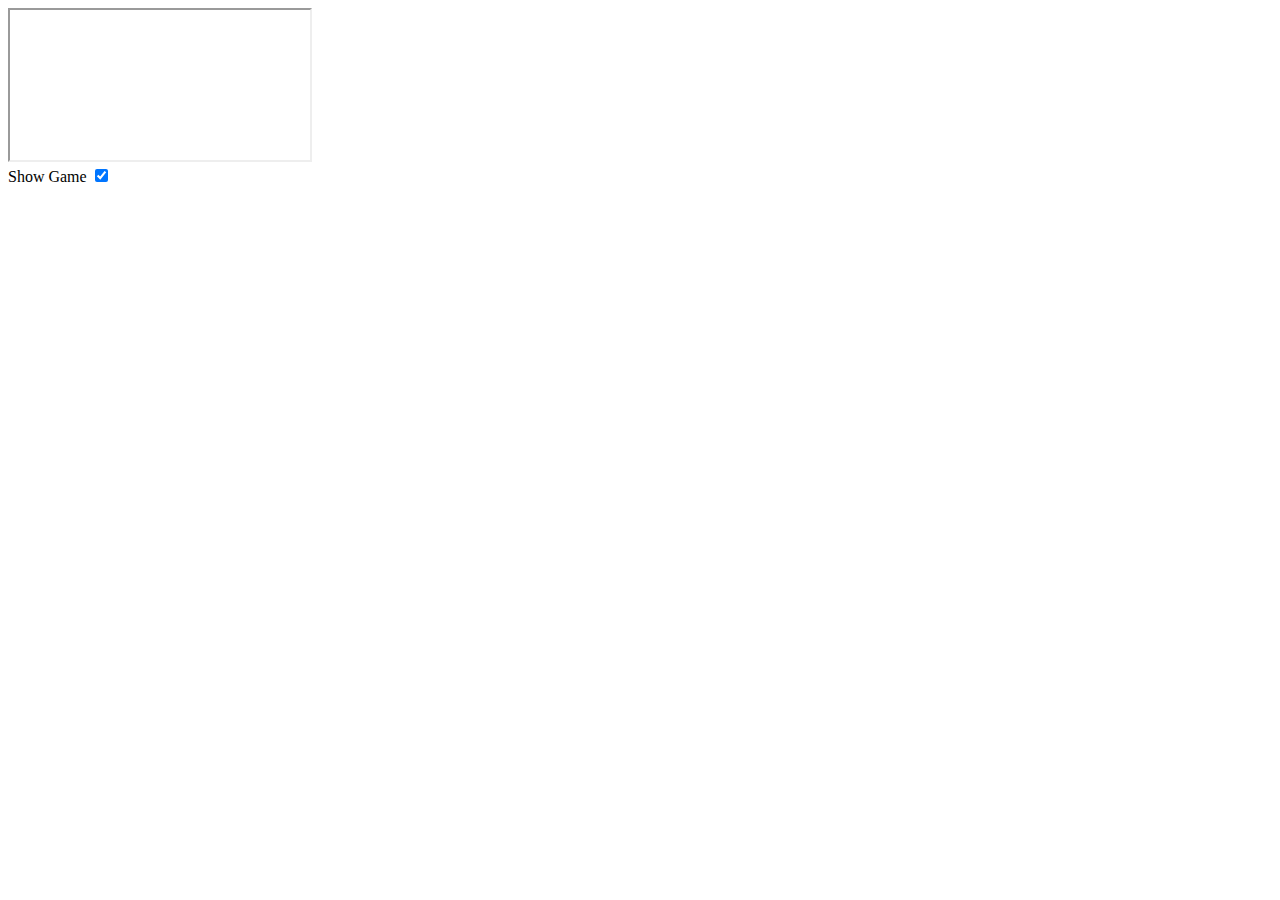
==== commit a5244785: "- added google analytics" ====
--- a/blogger_template.html
+++ b/blogger_template.html
@@ -641,6 +641,19 @@
       }
       ]]>
     </b:template-skin>
+    
+    <script type="text/javascript">
+      var _gaq = _gaq || [];
+      _gaq.push(['_setAccount', 'UA-20190007-1']);
+      _gaq.push(['_trackPageview']);
+
+      (function() {
+        var ga = document.createElement('script'); ga.type = 'text/javascript'; ga.async = true;
+        ga.src = ('https:' == document.location.protocol ? 'https://ssl' : 'http://www') + '.google-analytics.com/ga.js';
+        var s = document.getElementsByTagName('script')[0]; s.parentNode.insertBefore(ga, s);
+      })();
+
+    </script>
   </head>
 
   <body expr:class='&quot;loading&quot; + data:blog.mobileClass' onload='FormatPage()' onresize='FormatPage()'>
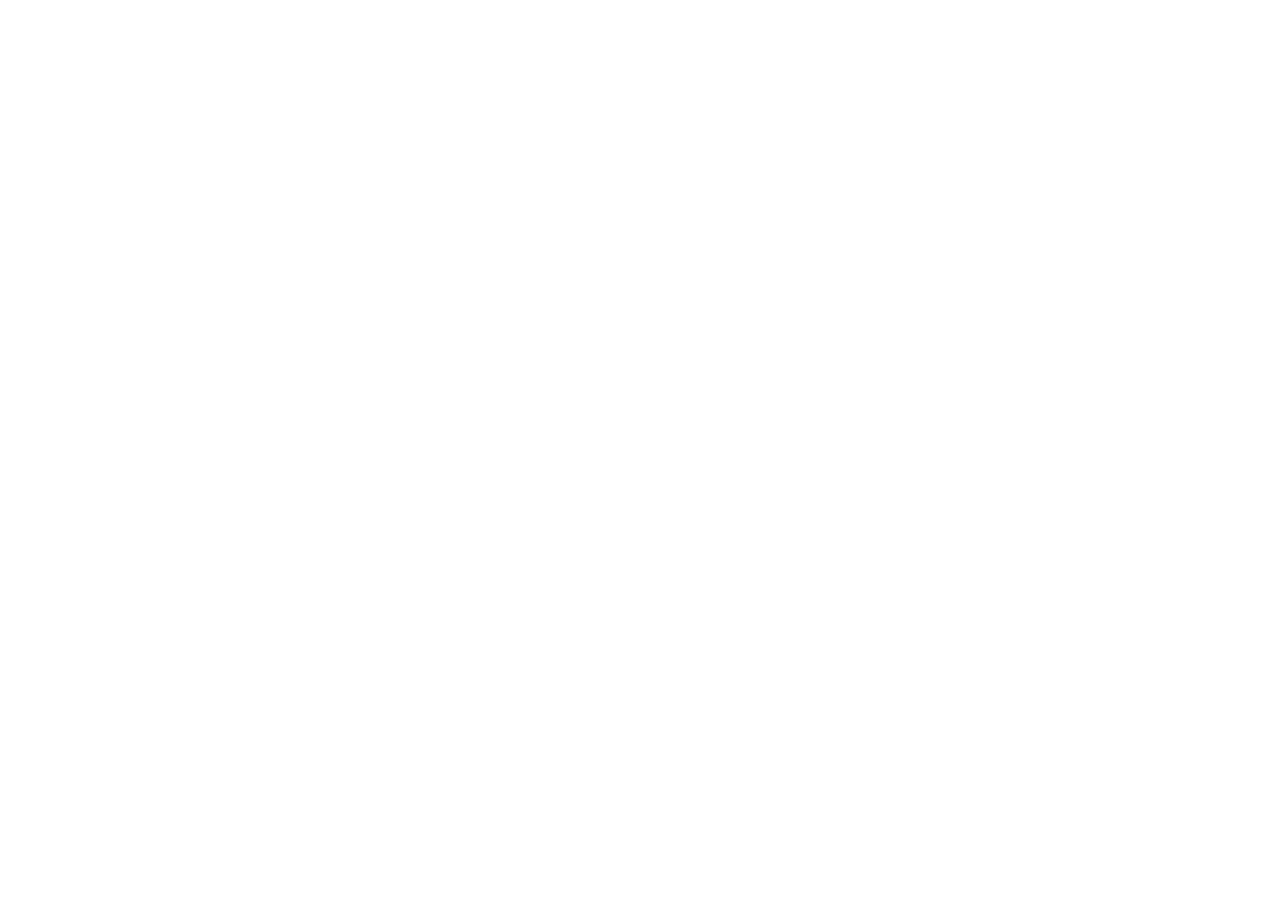
==== commit f4f519fd: "- removed google analytics snippet to use the supported analytics bindings in Blogger" ====
--- a/blogger_template.html
+++ b/blogger_template.html
@@ -641,19 +641,6 @@
       }
       ]]>
     </b:template-skin>
-    
-    <script type="text/javascript">
-      var _gaq = _gaq || [];
-      _gaq.push(['_setAccount', 'UA-20190007-1']);
-      _gaq.push(['_trackPageview']);
-
-      (function() {
-        var ga = document.createElement('script'); ga.type = 'text/javascript'; ga.async = true;
-        ga.src = ('https:' == document.location.protocol ? 'https://ssl' : 'http://www') + '.google-analytics.com/ga.js';
-        var s = document.getElementsByTagName('script')[0]; s.parentNode.insertBefore(ga, s);
-      })();
-
-    </script>
   </head>
 
   <body expr:class='&quot;loading&quot; + data:blog.mobileClass' onload='FormatPage()' onresize='FormatPage()'>
@@ -911,6 +898,10 @@
           </script>
           <b:include data='blog' name='google-analytics'/>
 </div>
+<!-- Site Meter XHTML Strict 1.0 -->
+<script src='http://s33.sitemeter.com/js/counter.js?site=s33chabotte' type='text/javascript'>
+</script>
+<!-- Copyright (c)2009 Site Meter -->
 </body>
 
 <macro:includable id='sections' var='col'>
